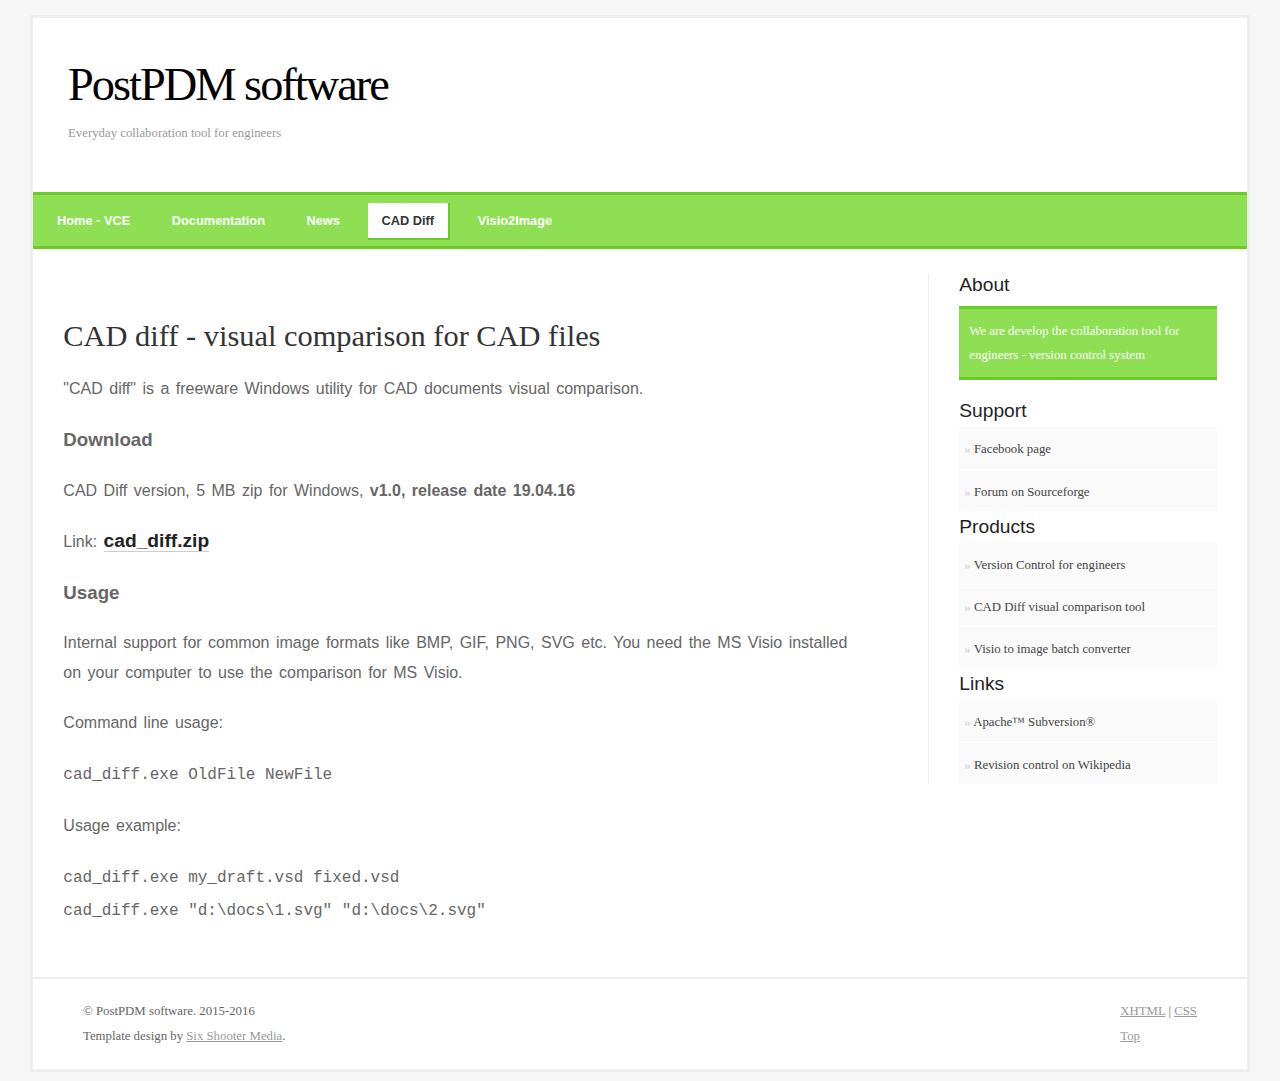
==== cad_diff.html @ 29024544 "CAD Diff 1.0" ====
<!DOCTYPE html PUBLIC "-//W3C//DTD XHTML 1.1//EN" "http://www.w3.org/TR/xhtml11/DTD/xhtml11.dtd">
<html xmlns="http://www.w3.org/1999/xhtml" xml:lang="en">
<head>
<title>CAD diff - visual comparison for CAD files | PostPDM software</title>
<meta http-equiv="content-type" content="text/html; charset=utf-8" />
<link rel="stylesheet" href="css/1.css" type="text/css" media="screen,projection" />
<link rel="stylesheet" href="css/img.css" type="text/css" media="screen,projection" />
</head>
<body>
<div id="header">
  <h1><a href="http://soft.postpdm.com/">PostPDM software</a></h1>
  <h3>Everyday collaboration tool for engineers</h3>
  <ul id="nav">
  
      <li><a href="index.html">Home - VCE</a></li>    <li><a href="docs.html">Documentation</a></li>    <li><a href="news.html">News</a></li>    <li><a href="cad_diff.html" class="active">CAD Diff</a></li>    <li><a href="visio2image.html">Visio2Image</a></li>    

  </ul>
</div>
<div id="container">
  <div id="content">

<h2><a href="#">CAD diff - visual comparison for CAD files</a></h2>   <p>&quot;CAD diff&quot; is a freeware Windows utility for CAD documents visual comparison.</p><h3>Download</h3><p>CAD Diff version, 5 MB zip for Windows, <strong>v1.0, release date 19.04.16</strong></p><p>Link: <big><strong><a href="https://bitbucket.org/yncoder/naiveshark/downloads/cad_diff.zip">cad_diff.zip</a></strong></big></p><h3>Usage</h3><p>Internal support for common image formats like BMP, GIF, PNG, SVG etc. You need the MS Visio installed on your computer to use the comparison for MS Visio.</p><p>Command line usage:</p><code>cad_diff.exe OldFile NewFile</code><p>Usage example:</p><code>cad_diff.exe my_draft.vsd fixed.vsd</code><br><code>cad_diff.exe "d:\docs\1.svg" "d:\docs\2.svg"</code>

  </div>
  <div id="sidebar">
    <h3>About</h3>
    <p class="about"> We are develop the collaboration tool for engineers - version control system </p>
    <h3>Support</h3>
    <ul>
      <li><a href="https://www.facebook.com/PostPDM"><span>&raquo;</span> Facebook page</a></li>
      <li><a href="https://sourceforge.net/p/postpdm/forum/general/"><span>&raquo;</span> Forum on Sourceforge</a></li>
    </ul>
    <h3>Products</h3>
    <ul>
      <li><a href="index.html"><span>&raquo;</span> Version Control for engineers</a></li>
      <li><a href="cad_diff.html"><span>&raquo;</span> CAD Diff visual comparison tool</a></li>      
      <li><a href="visio2image.html"><span>&raquo;</span> Visio to image batch converter</a></li>
    </ul>
    <h3>Links</h3>
    <ul>
      <li><a href="http://subversion.apache.org/"><span>&raquo;</span> Apache&trade; Subversion&reg;</a></li>      
      <li><a href="https://en.wikipedia.org/wiki/Revision_control"><span>&raquo;</span> Revision control on Wikipedia</a></li>
    </ul>
  

  
  </div>
</div>

<div id="footer">

  <p class="validate"><a href="http://validator.w3.org/check?uri=http://soft.postpdm.com/">XHTML</a> | <a href="http://jigsaw.w3.org/css-validator/">CSS</a><br />
    <a href="#content">Top</a></p>
    <p>© PostPDM software. 2015-2016</p>
  <p>Template design by <a href="http://www.sixshootermedia.com">Six Shooter Media</a>.<br />
</div>

<script>
  (function(i,s,o,g,r,a,m){i['GoogleAnalyticsObject']=r;i[r]=i[r]||function(){
  (i[r].q=i[r].q||[]).push(arguments)},i[r].l=1*new Date();a=s.createElement(o),
  m=s.getElementsByTagName(o)[0];a.async=1;a.src=g;m.parentNode.insertBefore(a,m)
  })(window,document,'script','//www.google-analytics.com/analytics.js','ga');

  ga('create', 'UA-66028678-1', 'auto');
  ga('send', 'pageview');

</script>
</body>
</html>
---- css/1.css ----
/* CSS Document */

body {
	background:#fff;
	font: 16px/1.95em "Lucida Grande","Lucida Sans Unicode",geneva,verdana,sans-serif;
	margin:0;
	color:#666;
	padding-top:20px;
	border:3px solid #eee;
}

html {
	border:15px solid #f6f6f6;
	border-left:30px solid #f6f6f6;
	border-right:30px solid #f6f6f6;
}

* {
	margin:0;
	padding:0;
	outline:none;
}

#footer {
	padding:20px 50px;
	margin-top:50px;
	clear:both;
	border-top:2px solid #eee;
	font:80% Verdana;
	line-height:25px;
}

#footer a {
	color:#999;
}

#footer .validate {
	float:right;
}

table {
	width:100%;
	padding:10px;
	border:1px solid #eee;
}

th {
	color:#6CCC26;
	border-bottom:1px solid #eee;
	padding:5px;
}

td {
	padding:5px;
	text-align:center;
	background:#fafafa;
}

#container {
	width:95%;
	margin:0 auto;
}

#content ul {
	margin:15px 0 15px 25px;
}

#content ul li {
	border-bottom:1px solid #eee;
	padding:10px;
	color:#444;
}

#content img {
	background:#fff;
	padding:1px;
	border:3px solid #eee;
	margin:10px;
}



#sidebar ul {
	list-style:none;
}

#sidebar ul a {
	color:#444;
	font:80% Verdana;
	text-decoration:none;
}

#sidebar ul a span {
	color:#ccc;
}

#sidebar ul a:hover span {
	color:#333;
}

#sidebar p {
	font:80% Verdana;
	line-height:24px;
	margin:10px 0 20px 0;
}

#sidebar ul li {
	background:#fafafa;
	margin:1px 0 0 0;
	padding:5px;
}

#sidebar h3 {
	font:120% Arial;
	margin:5px 0;
	color:#222;
}

#content {
	width:70%;
	float:left;
	margin-bottom:50px;
}

#sidebar {
	margin-left:75%;
	border-left:1px solid #eee;
	padding-left:30px;
}

.articleinfo {
	font:80% Verdana;
	border-top:1px solid #eee;
	color:#999;
	padding:20px 0;
}

.articleinfo a {
	color:#6CCC26;
}

.articleinfo a:hover {
	text-decoration:none;
}

#content h3 {
	margin:20px 0;
}

blockquote {
	background:#f6f6f6;
	padding:0 10px;
	border:1px solid #eee;
	font:100% Georgia;
}

#content p {
	line-height:30px;
	margin:20px 0;
	word-spacing:2px;
}

#content p a {
	color:#222;
	text-decoration:none;
	border-bottom:1px solid #ccc;
}

#content p a:hover {
	border-bottom:1px solid #aaa;
}

#content h2 {
	font:190% Times;
	margin-top:45px;
}

#content h2 a {
	color:#333;
	text-decoration:none;
}

#header {
	width:100%;
	margin:0 auto;
	padding:20px 0;
}

#header .right {
	float:right;
}

#header h1 {
	font:290% Times New Roman;
	letter-spacing:-2px;
	margin-bottom:5px;
	margin-left:35px;
}

#header h1 a {
	color:#000;
	text-decoration:none;
}

#header h1 a span {
	color:#ccc;
}

#header h1 a:hover span {
	color:#A3E800;
}

#header h3 {
	font:80% Verdana;
	color:#999;
	display:inline;
	margin-left:35px;
}

ul#nav {
	background:#8EDF53;
	padding:10px;
	font-size:80%;
	border-top:3px solid #6CCC26;
	border-bottom:3px solid #6CCC26;
	font-weight:bold;
	margin:45px 0 0 0;
}

ul#nav li {
	display:inline;
	list-style:none;
	margin-right:10px;
}

ul#nav li a {
	padding:10px 14px;
	color:#fff;
	text-decoration:none;
}

ul#nav li a:hover {
	background:#7EDB39;
	color:#fff;
}

ul#nav li a.active {
	background:#fff;
	color:#333;
	border-right:2px solid #6CCC26;
	border-bottom:2px solid #6CCC26;
}

p.about {
	border-top:3px solid #6CCC26;
	border-bottom:3px solid #6CCC26;
	color:#fff;
	background:#8EDF53;
	padding:10px;
}

p.about a {
	color:#fff;
}
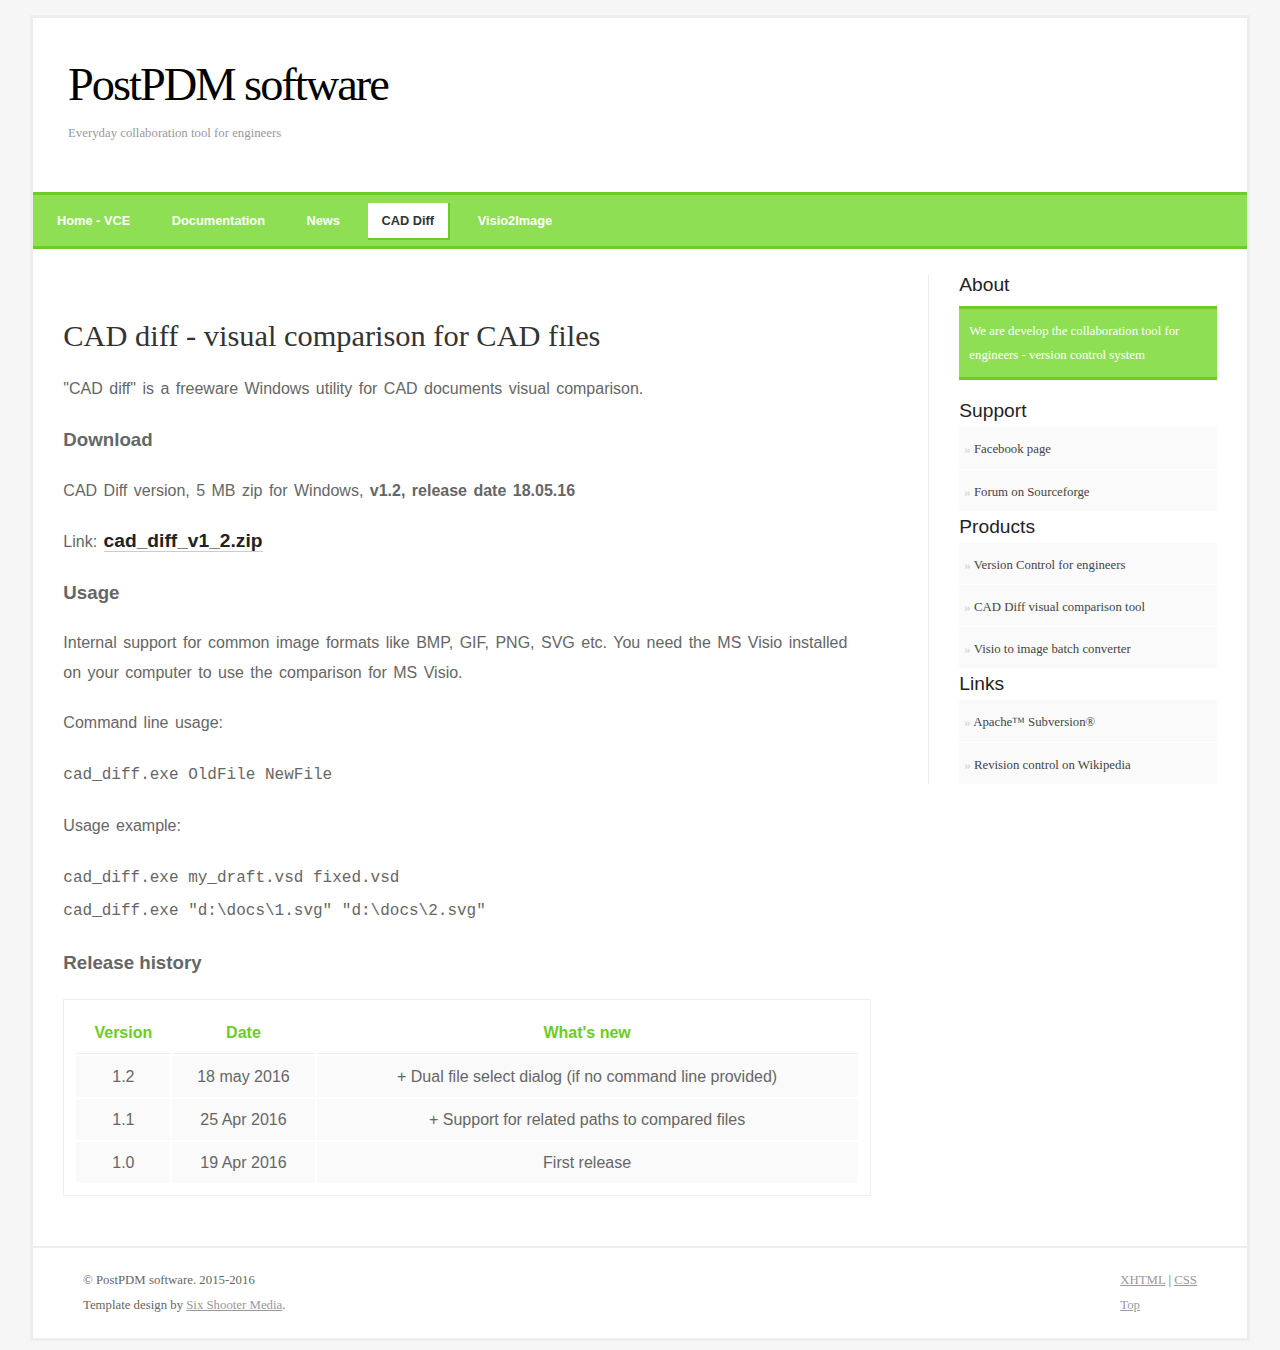
==== commit 72ae5385: "CAD Diff v1.2" ====
--- a/cad_diff.html
+++ b/cad_diff.html
@@ -19,7 +19,7 @@
 <div id="container">
   <div id="content">
 
-<h2><a href="#">CAD diff - visual comparison for CAD files</a></h2>   <p>&quot;CAD diff&quot; is a freeware Windows utility for CAD documents visual comparison.</p><h3>Download</h3><p>CAD Diff version, 5 MB zip for Windows, <strong>v1.0, release date 19.04.16</strong></p><p>Link: <big><strong><a href="https://bitbucket.org/yncoder/naiveshark/downloads/cad_diff.zip">cad_diff.zip</a></strong></big></p><h3>Usage</h3><p>Internal support for common image formats like BMP, GIF, PNG, SVG etc. You need the MS Visio installed on your computer to use the comparison for MS Visio.</p><p>Command line usage:</p><code>cad_diff.exe OldFile NewFile</code><p>Usage example:</p><code>cad_diff.exe my_draft.vsd fixed.vsd</code><br><code>cad_diff.exe "d:\docs\1.svg" "d:\docs\2.svg"</code>
+<h2><a href="#">CAD diff - visual comparison for CAD files</a></h2>   <p>&quot;CAD diff&quot; is a freeware Windows utility for CAD documents visual comparison.</p><h3>Download</h3><p>CAD Diff version, 5 MB zip for Windows, <strong>v1.2, release date 18.05.16</strong></p><p>Link: <big><strong><a href="https://bitbucket.org/yncoder/naiveshark/downloads/cad_diff_v1_2.zip">cad_diff_v1_2.zip</a></strong></big></p><h3>Usage</h3><p>Internal support for common image formats like BMP, GIF, PNG, SVG etc. You need the MS Visio installed on your computer to use the comparison for MS Visio.</p><p>Command line usage:</p><code>cad_diff.exe OldFile NewFile</code><p>Usage example:</p><code>cad_diff.exe my_draft.vsd fixed.vsd</code><br><code>cad_diff.exe "d:\docs\1.svg" "d:\docs\2.svg"</code><h3>Release history</h3><table><tbody><tr><th>Version</th><th>Date</th><th>What's new</th></tr><tr><td>1.2</td><td>18 may 2016</td><td>+ Dual file select dialog (if no command line provided)</td></tr><tr><td>1.1</td><td>25 Apr 2016</td><td>+ Support for related paths to compared files</td></tr><tr><td>1.0</td><td>19 Apr 2016</td><td>First release</td></tr></tbody></table>
 
   </div>
   <div id="sidebar">
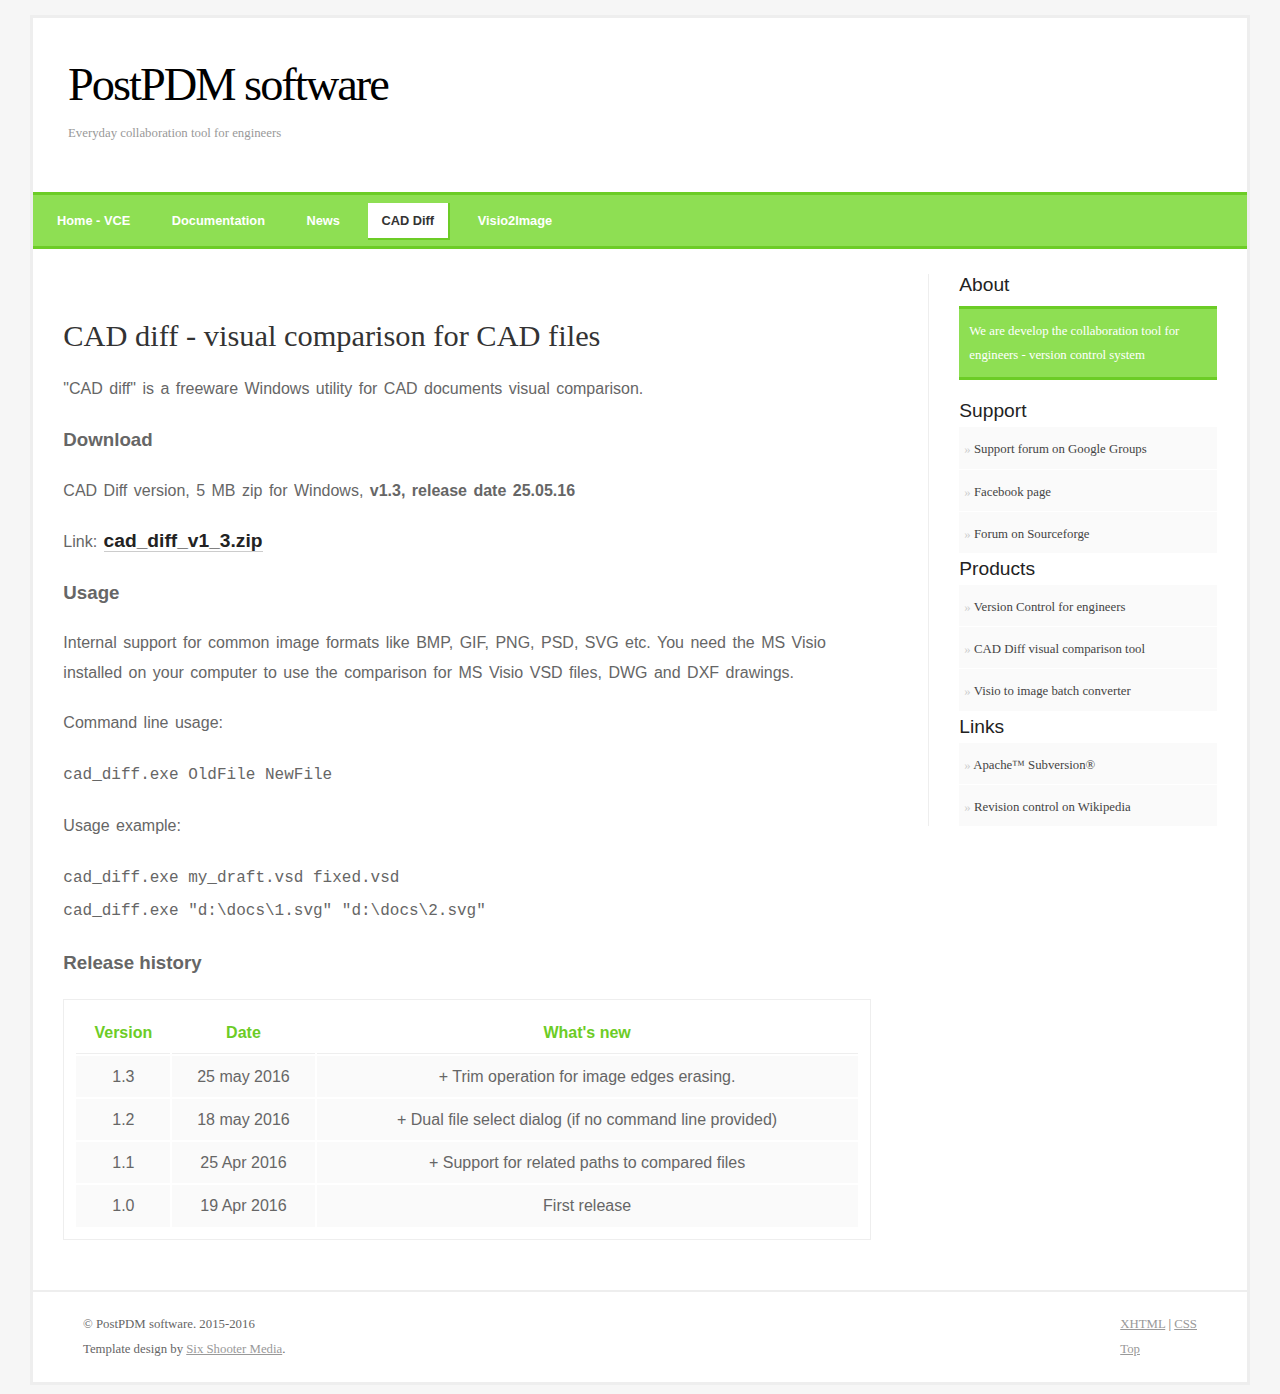
==== commit d4fd44d7: "CAD Diff v1.3" ====
--- a/cad_diff.html
+++ b/cad_diff.html
@@ -19,7 +19,7 @@
 <div id="container">
   <div id="content">
 
-<h2><a href="#">CAD diff - visual comparison for CAD files</a></h2>   <p>&quot;CAD diff&quot; is a freeware Windows utility for CAD documents visual comparison.</p><h3>Download</h3><p>CAD Diff version, 5 MB zip for Windows, <strong>v1.2, release date 18.05.16</strong></p><p>Link: <big><strong><a href="https://bitbucket.org/yncoder/naiveshark/downloads/cad_diff_v1_2.zip">cad_diff_v1_2.zip</a></strong></big></p><h3>Usage</h3><p>Internal support for common image formats like BMP, GIF, PNG, SVG etc. You need the MS Visio installed on your computer to use the comparison for MS Visio.</p><p>Command line usage:</p><code>cad_diff.exe OldFile NewFile</code><p>Usage example:</p><code>cad_diff.exe my_draft.vsd fixed.vsd</code><br><code>cad_diff.exe "d:\docs\1.svg" "d:\docs\2.svg"</code><h3>Release history</h3><table><tbody><tr><th>Version</th><th>Date</th><th>What's new</th></tr><tr><td>1.2</td><td>18 may 2016</td><td>+ Dual file select dialog (if no command line provided)</td></tr><tr><td>1.1</td><td>25 Apr 2016</td><td>+ Support for related paths to compared files</td></tr><tr><td>1.0</td><td>19 Apr 2016</td><td>First release</td></tr></tbody></table>
+<h2><a href="#">CAD diff - visual comparison for CAD files</a></h2>   <p>&quot;CAD diff&quot; is a freeware Windows utility for CAD documents visual comparison.</p><h3>Download</h3><p>CAD Diff version, 5 MB zip for Windows, <strong>v1.3, release date 25.05.16</strong></p><p>Link: <big><strong><a href="https://bitbucket.org/yncoder/naiveshark/downloads/cad_diff_v1_3.zip">cad_diff_v1_3.zip</a></strong></big></p><h3>Usage</h3><p>Internal support for common image formats like BMP, GIF, PNG, PSD, SVG etc. You need the MS Visio installed on your computer to use the comparison for MS Visio VSD files, DWG and DXF drawings.</p><p>Command line usage:</p><code>cad_diff.exe OldFile NewFile</code><p>Usage example:</p><code>cad_diff.exe my_draft.vsd fixed.vsd</code><br><code>cad_diff.exe "d:\docs\1.svg" "d:\docs\2.svg"</code><h3>Release history</h3><table><tbody><tr><th>Version</th><th>Date</th><th>What's new</th></tr><tr><td>1.3</td><td>25 may 2016</td><td>+ Trim operation for image edges erasing.</td></tr><tr><td>1.2</td><td>18 may 2016</td><td>+ Dual file select dialog (if no command line provided)</td></tr><tr><td>1.1</td><td>25 Apr 2016</td><td>+ Support for related paths to compared files</td></tr><tr><td>1.0</td><td>19 Apr 2016</td><td>First release</td></tr></tbody></table>
 
   </div>
   <div id="sidebar">
@@ -27,6 +27,7 @@
     <p class="about"> We are develop the collaboration tool for engineers - version control system </p>
     <h3>Support</h3>
     <ul>
+      <li><a href="https://groups.google.com/forum/#!forum/postpdm"><span>&raquo;</span> Support forum on Google Groups</a></li>      
       <li><a href="https://www.facebook.com/PostPDM"><span>&raquo;</span> Facebook page</a></li>
       <li><a href="https://sourceforge.net/p/postpdm/forum/general/"><span>&raquo;</span> Forum on Sourceforge</a></li>
     </ul>
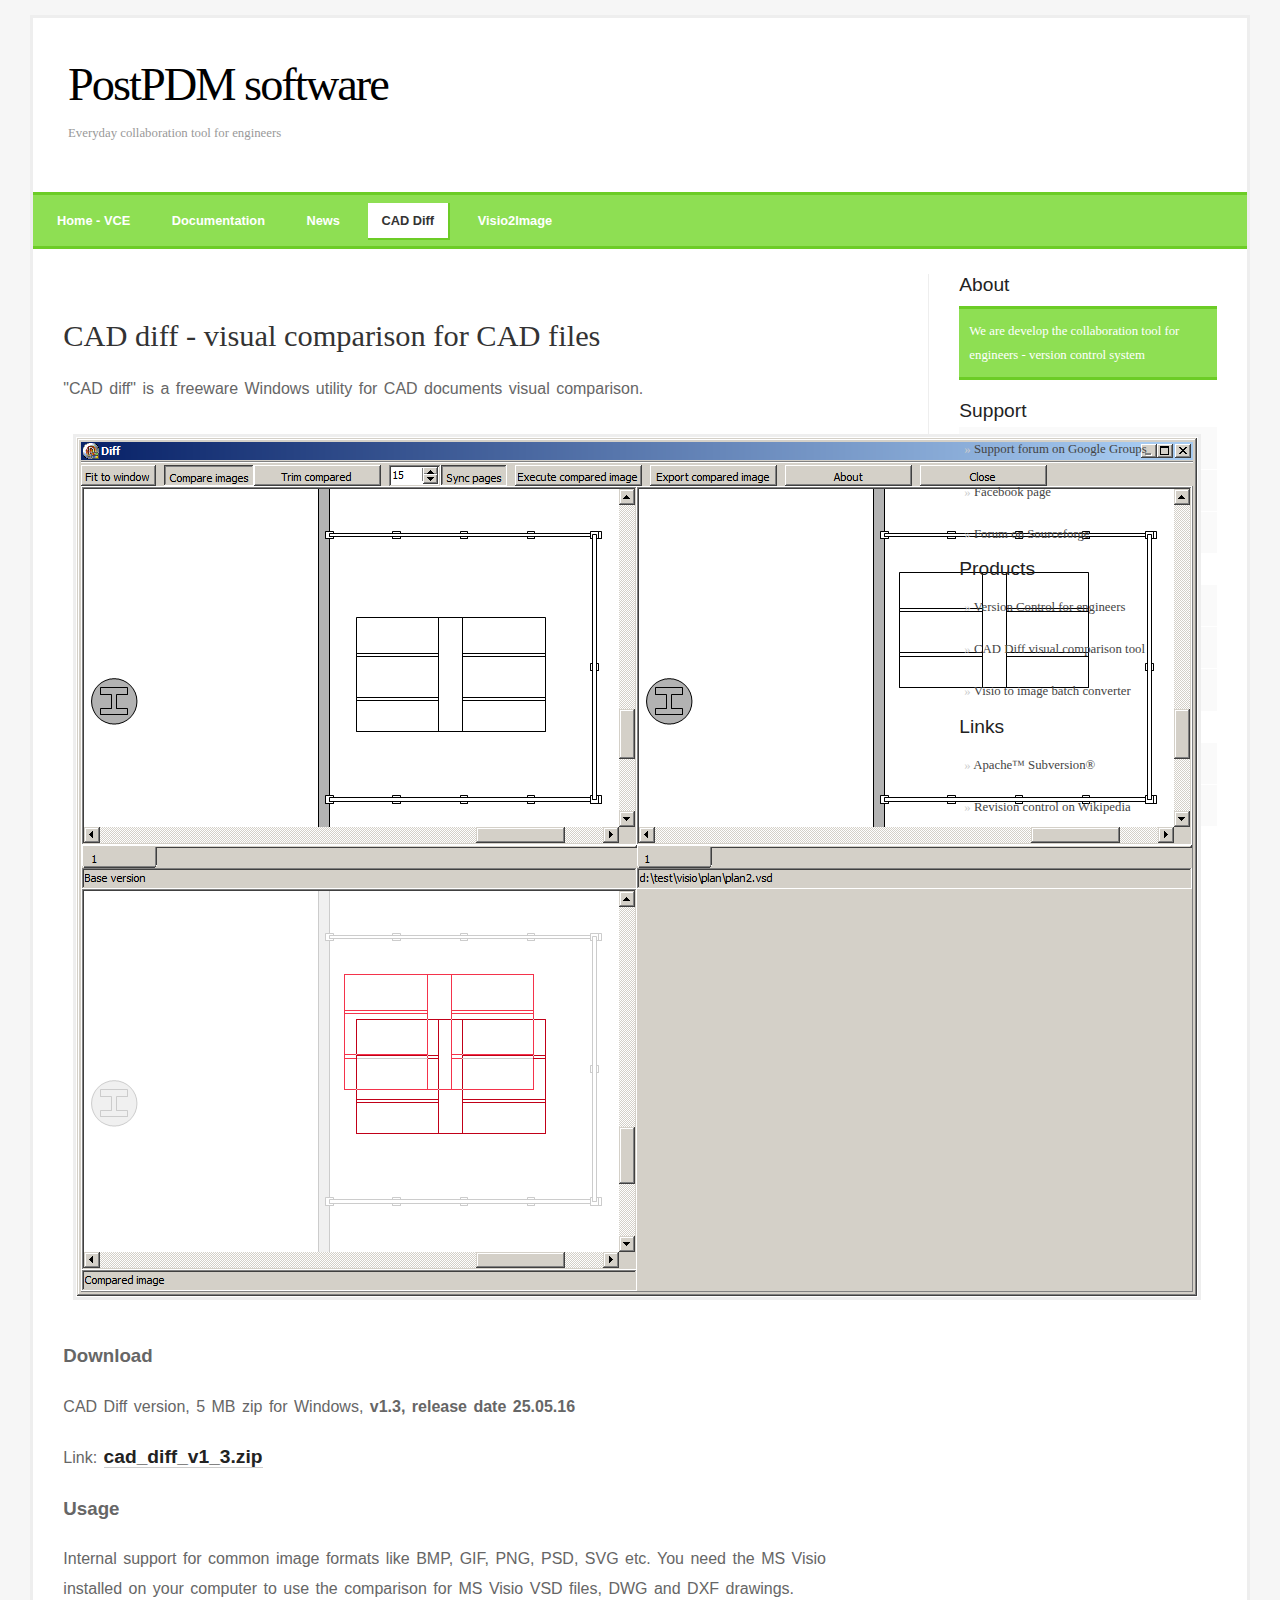
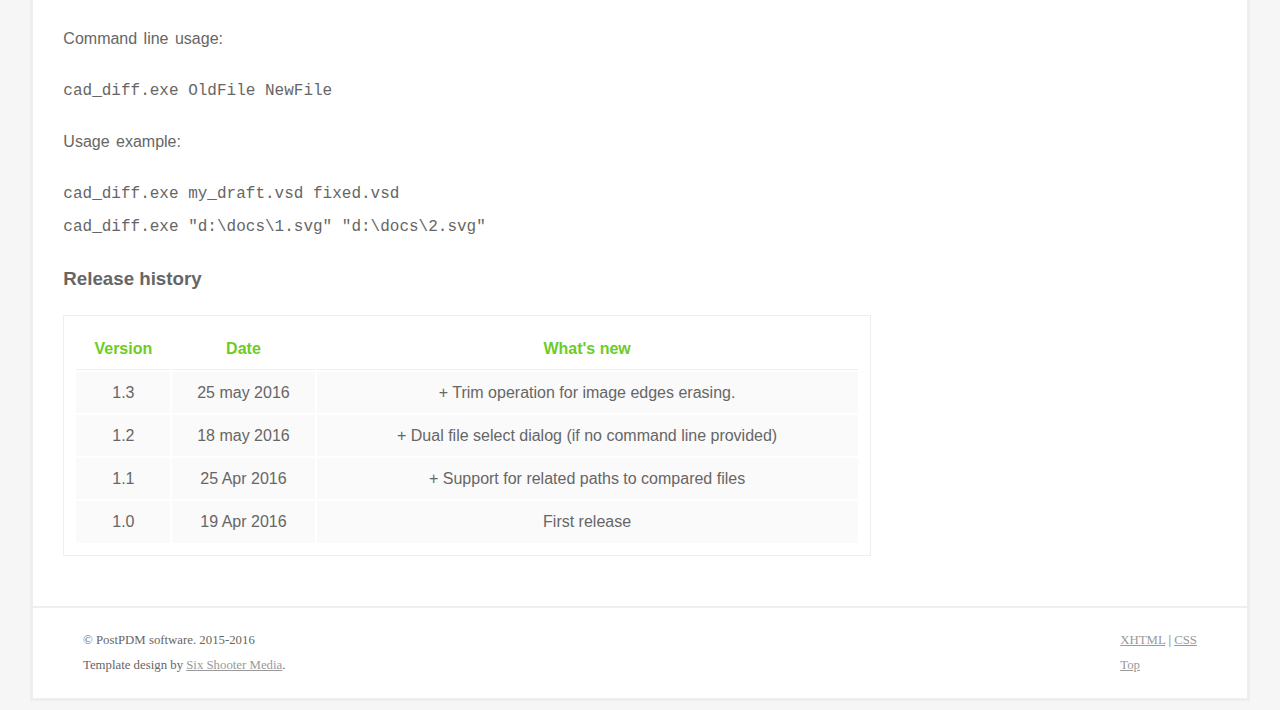
==== commit 10ce7728: "CAD Diff screen" ====
--- a/cad_diff.html
+++ b/cad_diff.html
@@ -19,7 +19,7 @@
 <div id="container">
   <div id="content">
 
-<h2><a href="#">CAD diff - visual comparison for CAD files</a></h2>   <p>&quot;CAD diff&quot; is a freeware Windows utility for CAD documents visual comparison.</p><h3>Download</h3><p>CAD Diff version, 5 MB zip for Windows, <strong>v1.3, release date 25.05.16</strong></p><p>Link: <big><strong><a href="https://bitbucket.org/yncoder/naiveshark/downloads/cad_diff_v1_3.zip">cad_diff_v1_3.zip</a></strong></big></p><h3>Usage</h3><p>Internal support for common image formats like BMP, GIF, PNG, PSD, SVG etc. You need the MS Visio installed on your computer to use the comparison for MS Visio VSD files, DWG and DXF drawings.</p><p>Command line usage:</p><code>cad_diff.exe OldFile NewFile</code><p>Usage example:</p><code>cad_diff.exe my_draft.vsd fixed.vsd</code><br><code>cad_diff.exe "d:\docs\1.svg" "d:\docs\2.svg"</code><h3>Release history</h3><table><tbody><tr><th>Version</th><th>Date</th><th>What's new</th></tr><tr><td>1.3</td><td>25 may 2016</td><td>+ Trim operation for image edges erasing.</td></tr><tr><td>1.2</td><td>18 may 2016</td><td>+ Dual file select dialog (if no command line provided)</td></tr><tr><td>1.1</td><td>25 Apr 2016</td><td>+ Support for related paths to compared files</td></tr><tr><td>1.0</td><td>19 Apr 2016</td><td>First release</td></tr></tbody></table>
+<h2><a href="#">CAD diff - visual comparison for CAD files</a></h2>   <p>&quot;CAD diff&quot; is a freeware Windows utility for CAD documents visual comparison.</p><p><img src="img/cad_diff/2016-06-01 11_54_56-Diff.png" alt="" /></p><h3>Download</h3><p>CAD Diff version, 5 MB zip for Windows, <strong>v1.3, release date 25.05.16</strong></p><p>Link: <big><strong><a href="https://bitbucket.org/yncoder/naiveshark/downloads/cad_diff_v1_3.zip">cad_diff_v1_3.zip</a></strong></big></p><h3>Usage</h3><p>Internal support for common image formats like BMP, GIF, PNG, PSD, SVG etc. You need the MS Visio installed on your computer to use the comparison for MS Visio VSD files, DWG and DXF drawings.</p><p>Command line usage:</p><code>cad_diff.exe OldFile NewFile</code><p>Usage example:</p><code>cad_diff.exe my_draft.vsd fixed.vsd</code><br><code>cad_diff.exe "d:\docs\1.svg" "d:\docs\2.svg"</code><h3>Release history</h3><table><tbody><tr><th>Version</th><th>Date</th><th>What's new</th></tr><tr><td>1.3</td><td>25 may 2016</td><td>+ Trim operation for image edges erasing.</td></tr><tr><td>1.2</td><td>18 may 2016</td><td>+ Dual file select dialog (if no command line provided)</td></tr><tr><td>1.1</td><td>25 Apr 2016</td><td>+ Support for related paths to compared files</td></tr><tr><td>1.0</td><td>19 Apr 2016</td><td>First release</td></tr></tbody></table>
 
   </div>
   <div id="sidebar">
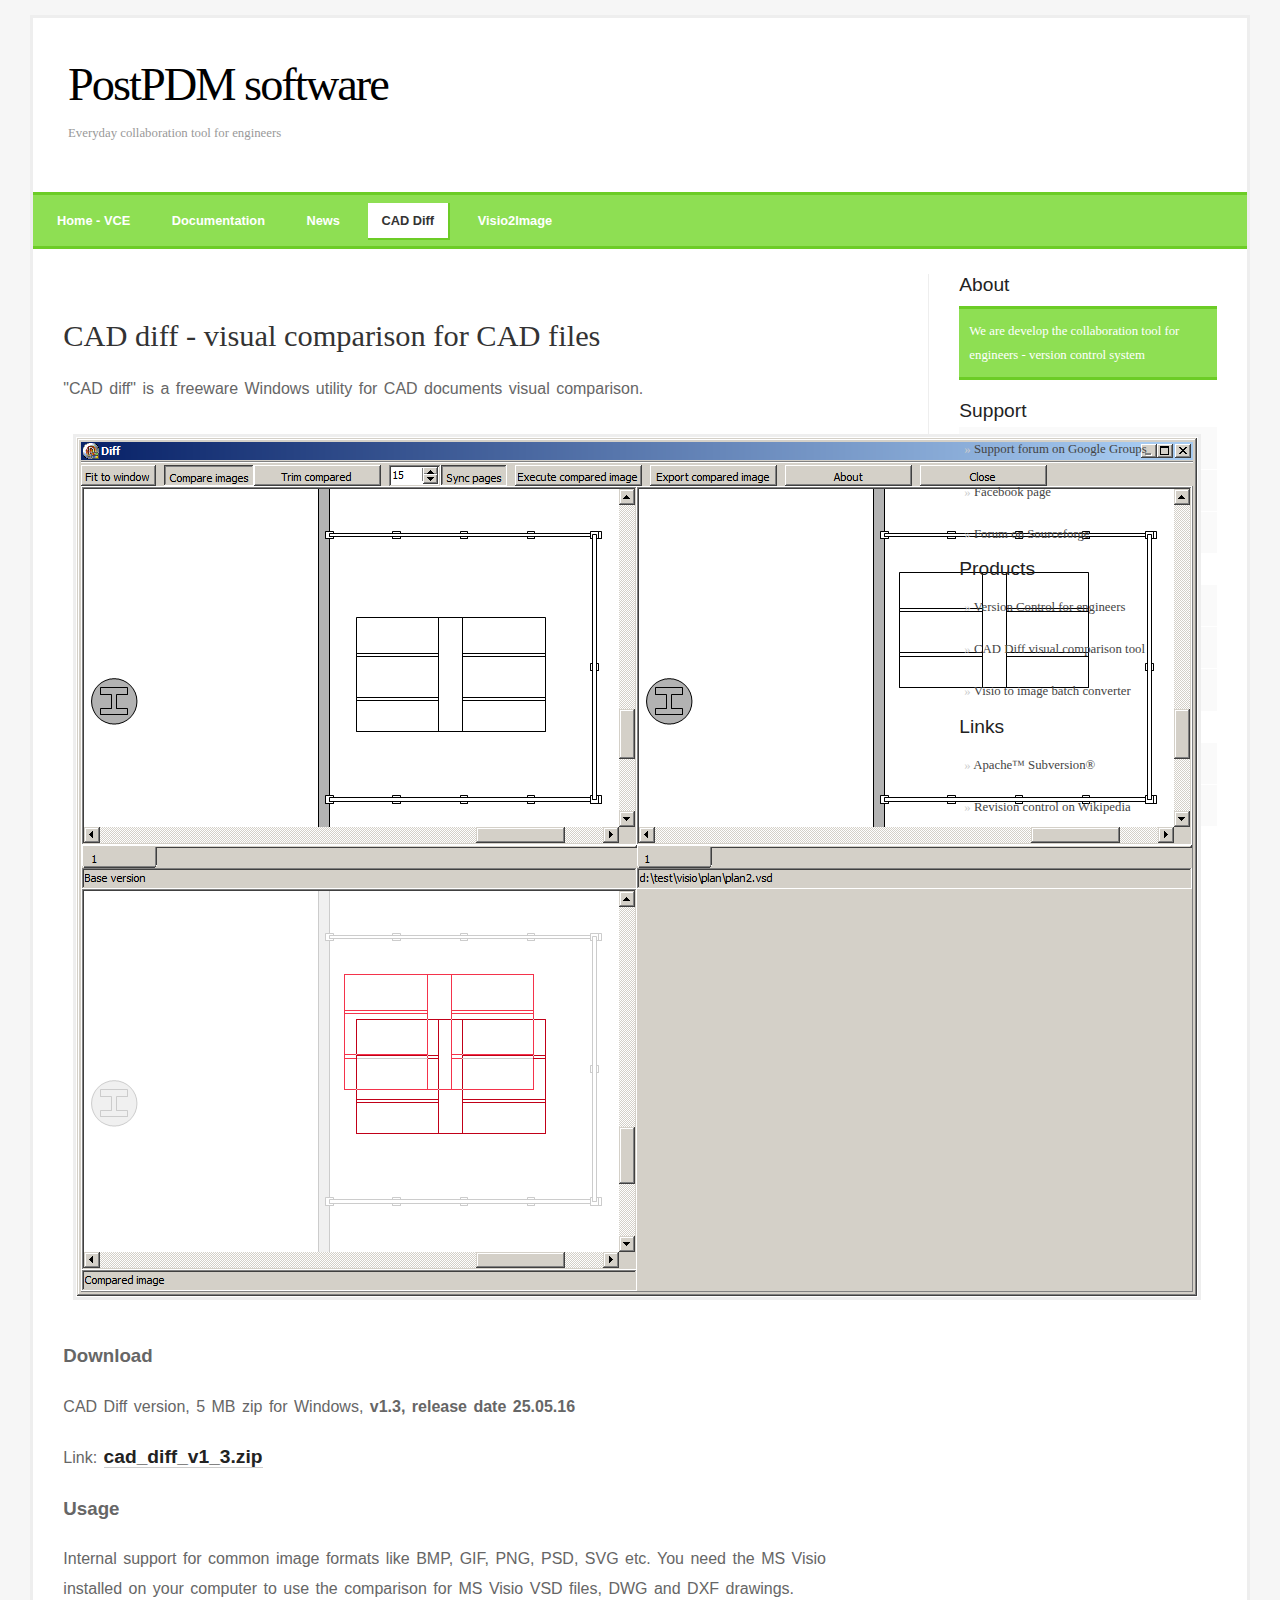
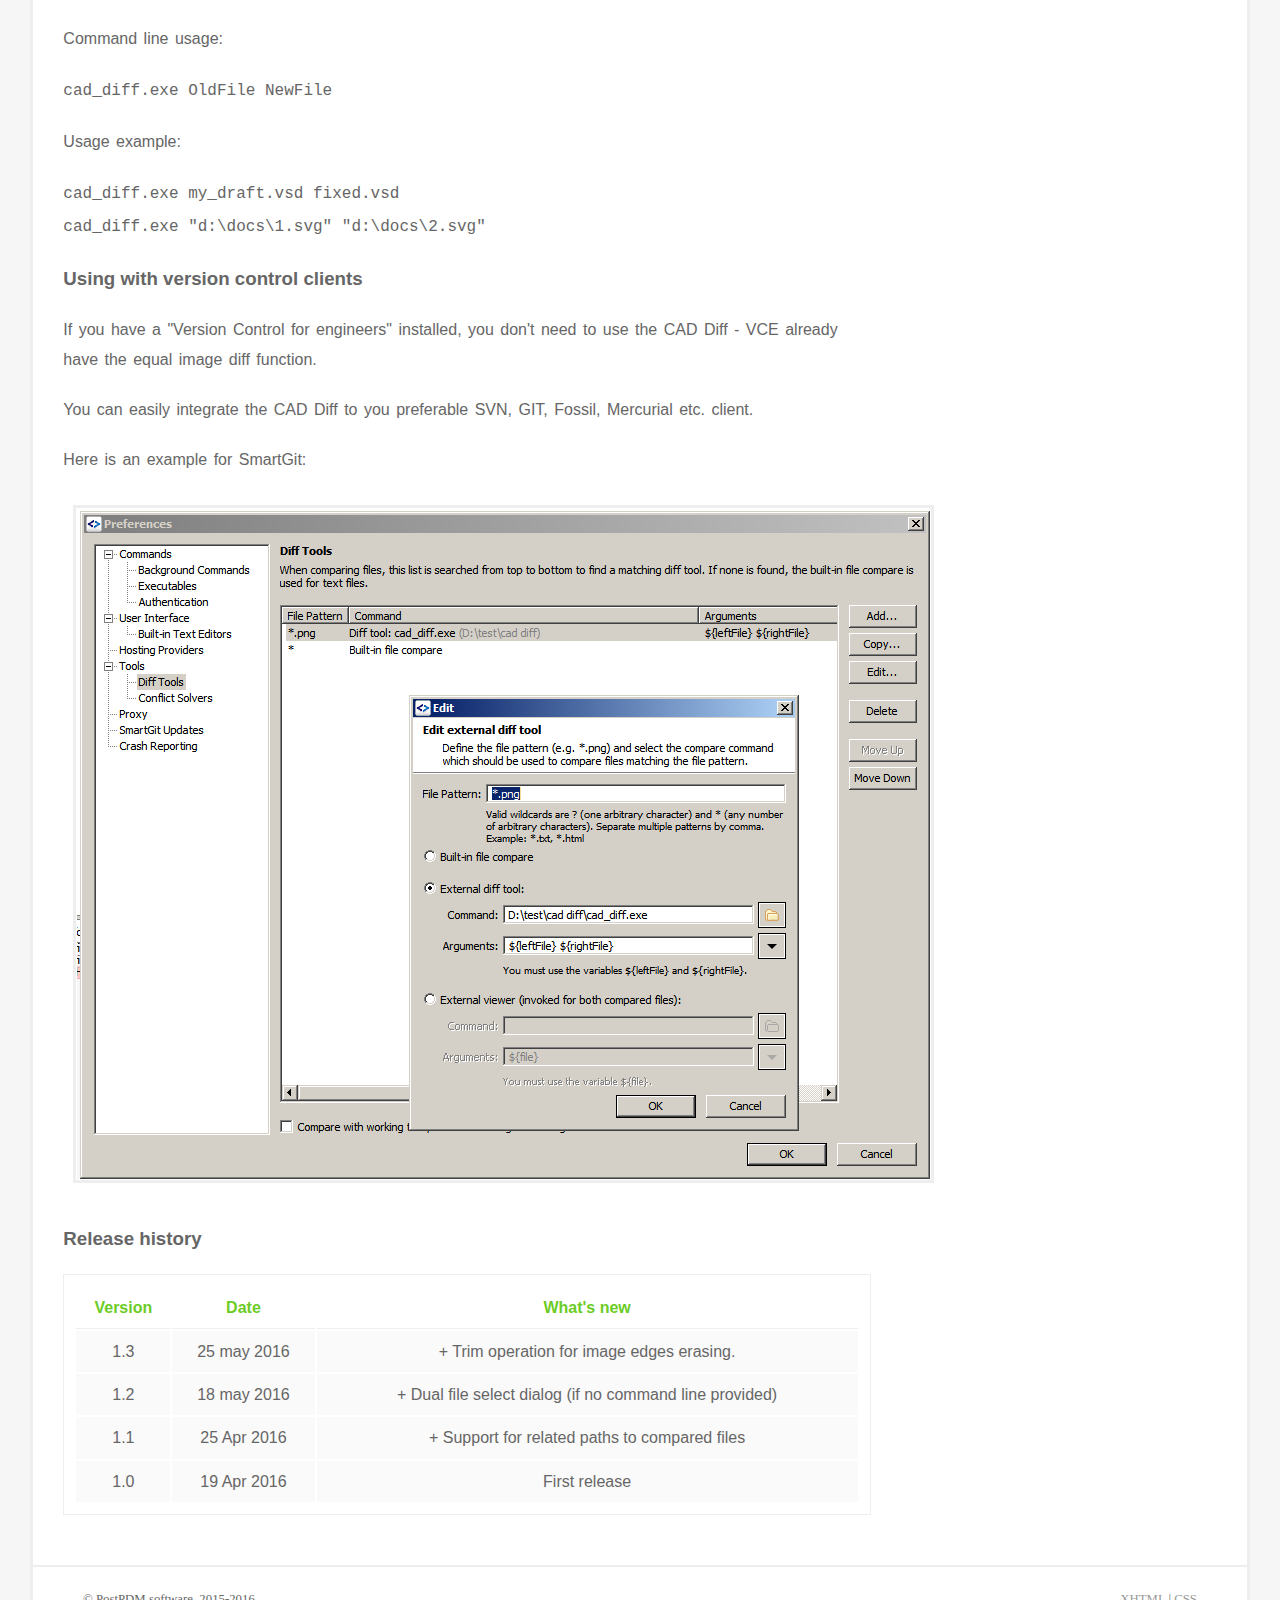
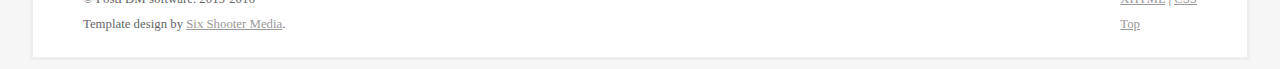
==== commit 19b94683: "CAD Diff for SmartGit" ====
--- a/cad_diff.html
+++ b/cad_diff.html
@@ -19,7 +19,7 @@
 <div id="container">
   <div id="content">
 
-<h2><a href="#">CAD diff - visual comparison for CAD files</a></h2>   <p>&quot;CAD diff&quot; is a freeware Windows utility for CAD documents visual comparison.</p><p><img src="img/cad_diff/2016-06-01 11_54_56-Diff.png" alt="" /></p><h3>Download</h3><p>CAD Diff version, 5 MB zip for Windows, <strong>v1.3, release date 25.05.16</strong></p><p>Link: <big><strong><a href="https://bitbucket.org/yncoder/naiveshark/downloads/cad_diff_v1_3.zip">cad_diff_v1_3.zip</a></strong></big></p><h3>Usage</h3><p>Internal support for common image formats like BMP, GIF, PNG, PSD, SVG etc. You need the MS Visio installed on your computer to use the comparison for MS Visio VSD files, DWG and DXF drawings.</p><p>Command line usage:</p><code>cad_diff.exe OldFile NewFile</code><p>Usage example:</p><code>cad_diff.exe my_draft.vsd fixed.vsd</code><br><code>cad_diff.exe "d:\docs\1.svg" "d:\docs\2.svg"</code><h3>Release history</h3><table><tbody><tr><th>Version</th><th>Date</th><th>What's new</th></tr><tr><td>1.3</td><td>25 may 2016</td><td>+ Trim operation for image edges erasing.</td></tr><tr><td>1.2</td><td>18 may 2016</td><td>+ Dual file select dialog (if no command line provided)</td></tr><tr><td>1.1</td><td>25 Apr 2016</td><td>+ Support for related paths to compared files</td></tr><tr><td>1.0</td><td>19 Apr 2016</td><td>First release</td></tr></tbody></table>
+<h2><a href="#">CAD diff - visual comparison for CAD files</a></h2>   <p>&quot;CAD diff&quot; is a freeware Windows utility for CAD documents visual comparison.</p><p><img src="img/cad_diff/2016-06-01 11_54_56-Diff.png" alt="" /></p><h3>Download</h3><p>CAD Diff version, 5 MB zip for Windows, <strong>v1.3, release date 25.05.16</strong></p><p>Link: <big><strong><a href="https://bitbucket.org/yncoder/naiveshark/downloads/cad_diff_v1_3.zip">cad_diff_v1_3.zip</a></strong></big></p><h3>Usage</h3><p>Internal support for common image formats like BMP, GIF, PNG, PSD, SVG etc. You need the MS Visio installed on your computer to use the comparison for MS Visio VSD files, DWG and DXF drawings.</p><p>Command line usage:</p><code>cad_diff.exe OldFile NewFile</code><p>Usage example:</p><code>cad_diff.exe my_draft.vsd fixed.vsd</code><br><code>cad_diff.exe "d:\docs\1.svg" "d:\docs\2.svg"</code><h3>Using with version control clients</h3><p>If you have a &quot;Version Control for engineers&quot; installed, you don't need to use the CAD Diff - VCE already have the equal image diff function.</p><p>You can easily integrate the CAD Diff to you preferable SVN, GIT, Fossil, Mercurial etc. client.</p><p>Here is an example for SmartGit:</p><p><img src="img/cad_diff/2016-06-01 14_27_21-SmartGit 7.1.1.png" alt="" /></p><h3>Release history</h3><table><tbody><tr><th>Version</th><th>Date</th><th>What's new</th></tr><tr><td>1.3</td><td>25 may 2016</td><td>+ Trim operation for image edges erasing.</td></tr><tr><td>1.2</td><td>18 may 2016</td><td>+ Dual file select dialog (if no command line provided)</td></tr><tr><td>1.1</td><td>25 Apr 2016</td><td>+ Support for related paths to compared files</td></tr><tr><td>1.0</td><td>19 Apr 2016</td><td>First release</td></tr></tbody></table>
 
   </div>
   <div id="sidebar">
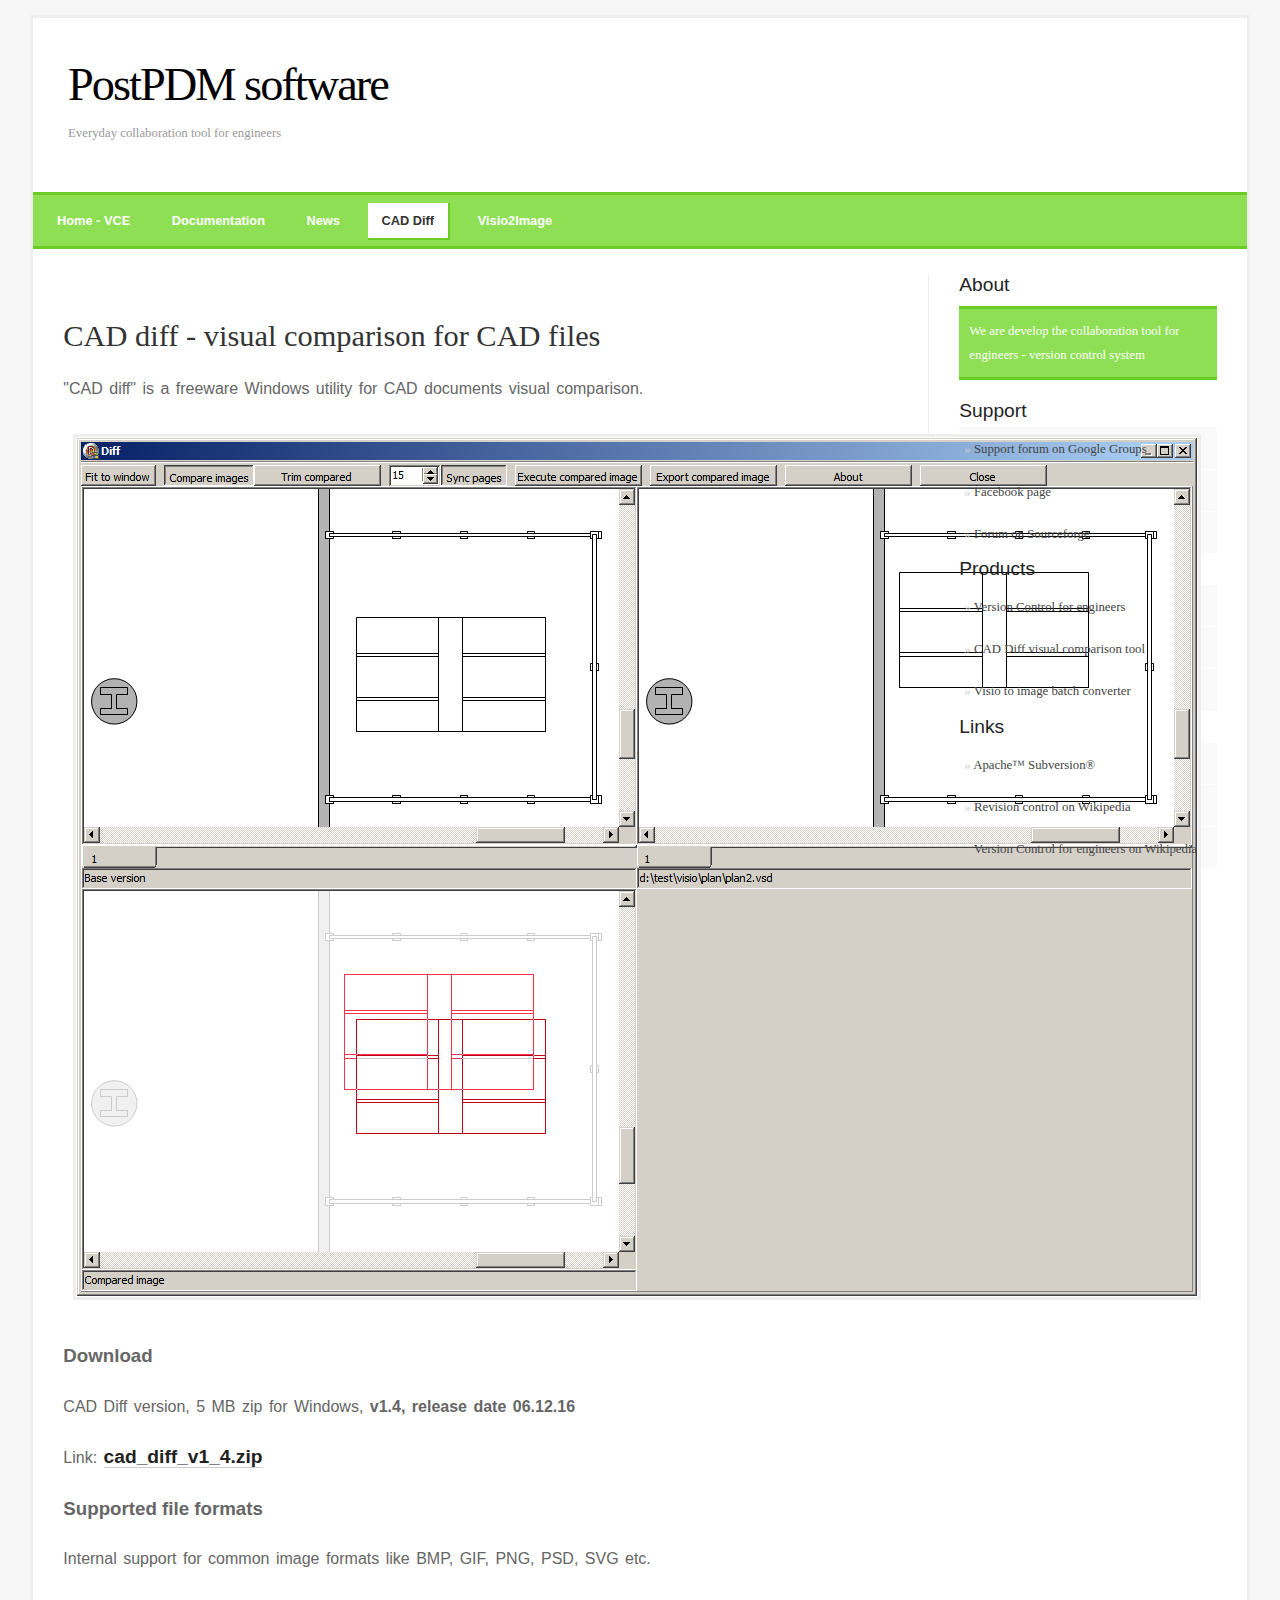
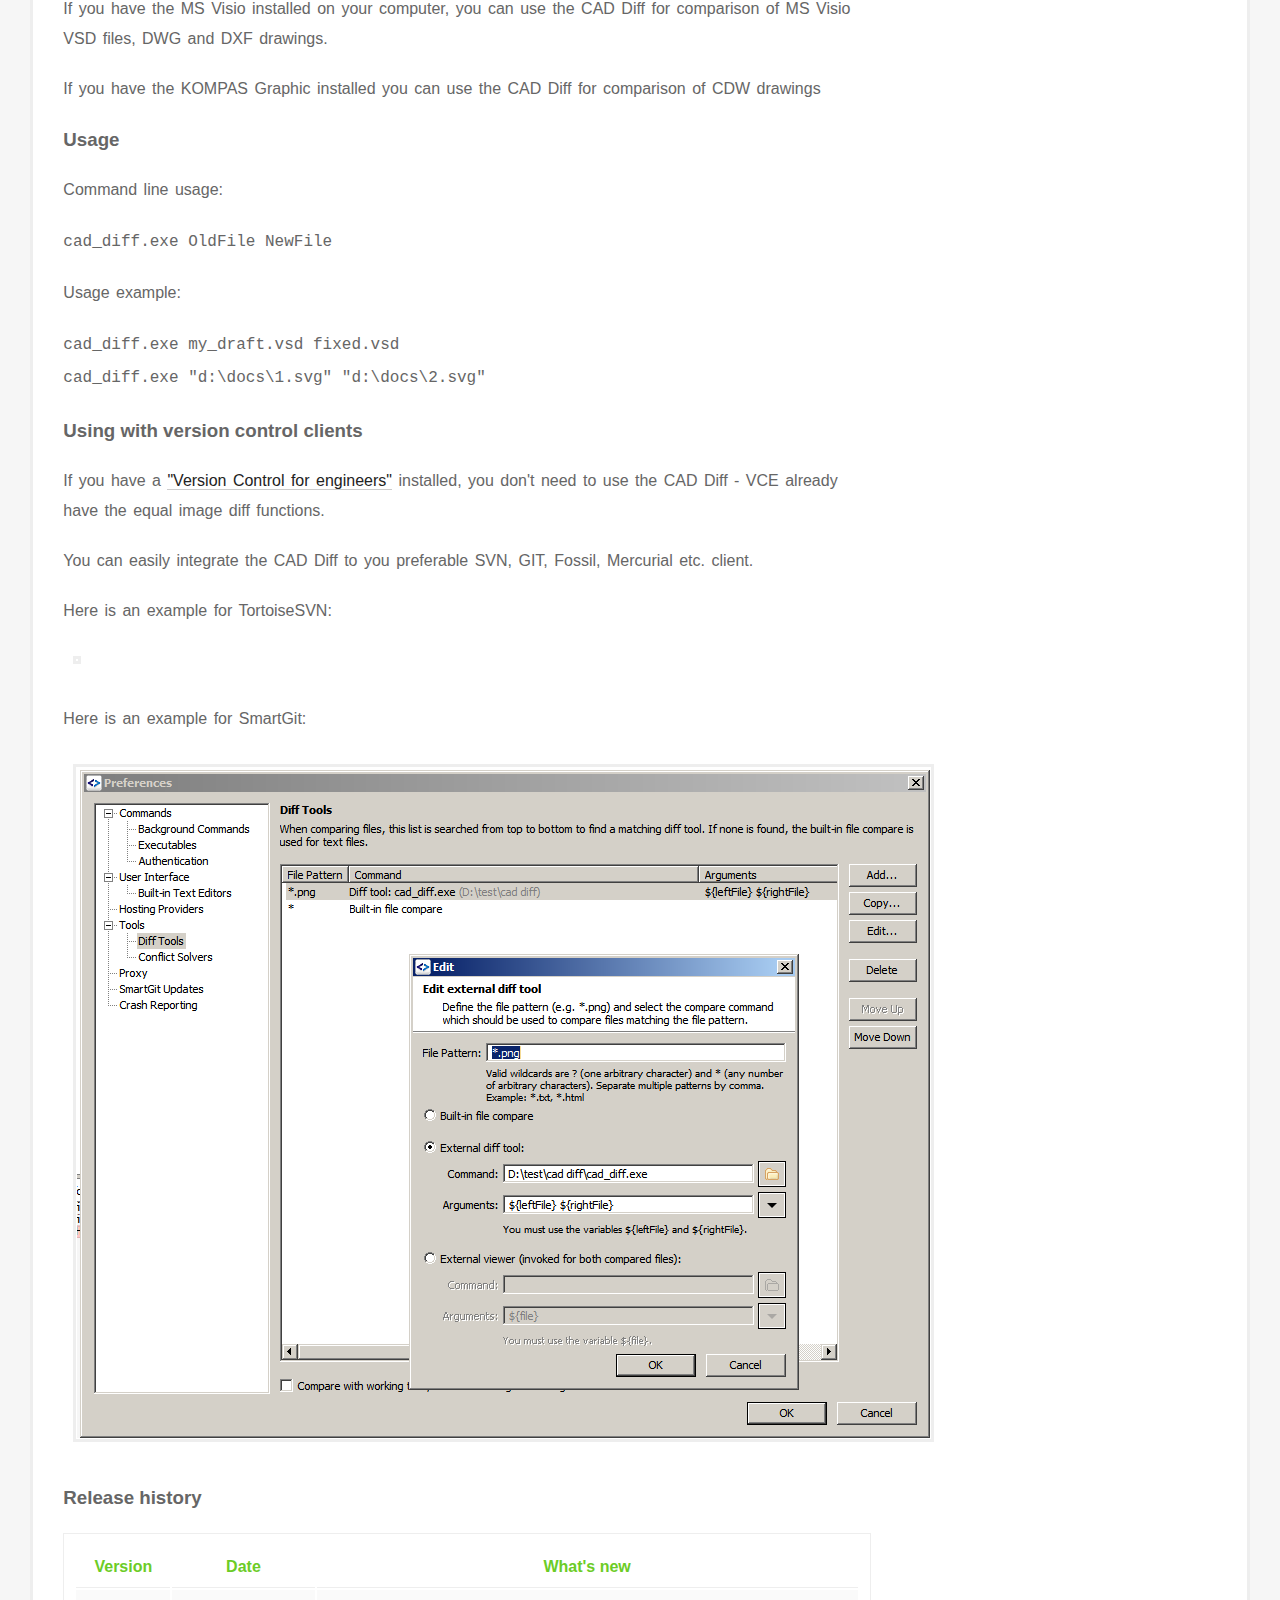
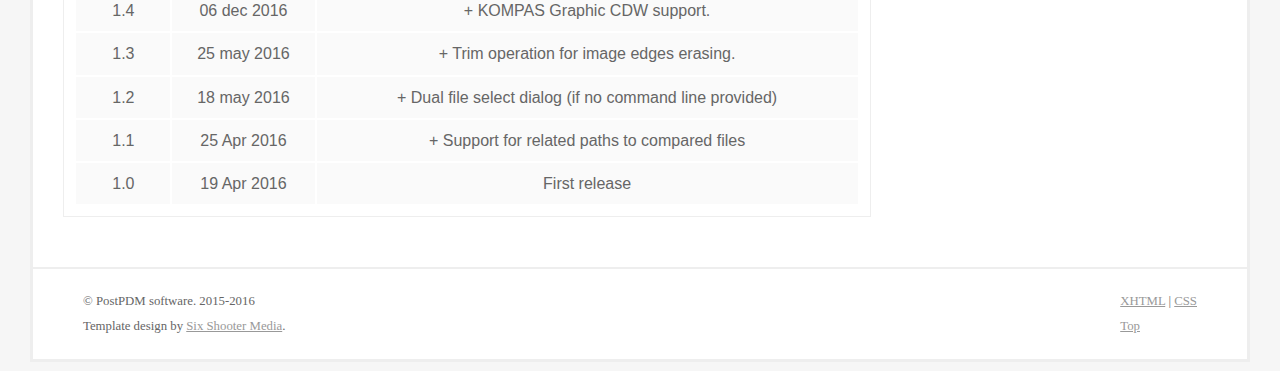
==== commit f022438f: "CAD Diff 1.4" ====
--- a/cad_diff.html
+++ b/cad_diff.html
@@ -19,7 +19,34 @@
 <div id="container">
   <div id="content">
 
-<h2><a href="#">CAD diff - visual comparison for CAD files</a></h2>   <p>&quot;CAD diff&quot; is a freeware Windows utility for CAD documents visual comparison.</p><p><img src="img/cad_diff/2016-06-01 11_54_56-Diff.png" alt="" /></p><h3>Download</h3><p>CAD Diff version, 5 MB zip for Windows, <strong>v1.3, release date 25.05.16</strong></p><p>Link: <big><strong><a href="https://bitbucket.org/yncoder/naiveshark/downloads/cad_diff_v1_3.zip">cad_diff_v1_3.zip</a></strong></big></p><h3>Usage</h3><p>Internal support for common image formats like BMP, GIF, PNG, PSD, SVG etc. You need the MS Visio installed on your computer to use the comparison for MS Visio VSD files, DWG and DXF drawings.</p><p>Command line usage:</p><code>cad_diff.exe OldFile NewFile</code><p>Usage example:</p><code>cad_diff.exe my_draft.vsd fixed.vsd</code><br><code>cad_diff.exe "d:\docs\1.svg" "d:\docs\2.svg"</code><h3>Using with version control clients</h3><p>If you have a &quot;Version Control for engineers&quot; installed, you don't need to use the CAD Diff - VCE already have the equal image diff function.</p><p>You can easily integrate the CAD Diff to you preferable SVN, GIT, Fossil, Mercurial etc. client.</p><p>Here is an example for SmartGit:</p><p><img src="img/cad_diff/2016-06-01 14_27_21-SmartGit 7.1.1.png" alt="" /></p><h3>Release history</h3><table><tbody><tr><th>Version</th><th>Date</th><th>What's new</th></tr><tr><td>1.3</td><td>25 may 2016</td><td>+ Trim operation for image edges erasing.</td></tr><tr><td>1.2</td><td>18 may 2016</td><td>+ Dual file select dialog (if no command line provided)</td></tr><tr><td>1.1</td><td>25 Apr 2016</td><td>+ Support for related paths to compared files</td></tr><tr><td>1.0</td><td>19 Apr 2016</td><td>First release</td></tr></tbody></table>
+<h2><a href="#">CAD diff - visual comparison for CAD files</a></h2>
+
+<p>&quot;CAD diff&quot; is a freeware Windows utility for CAD documents visual comparison.</p>
+<p><img src="img/cad_diff/2016-06-01 11_54_56-Diff.png" alt="" /></p>
+
+<h3>Download</h3><p>CAD Diff version, 5 MB zip for Windows, <strong>v1.4, release date 06.12.16</strong></p><p>Link: <big><strong><a href="https://bitbucket.org/yncoder/naiveshark/downloads/cad_diff_v1_4.zip">cad_diff_v1_4.zip</a></strong></big></p>
+
+<h3>Supported file formats</h3>
+<p>Internal support for common image formats like BMP, GIF, PNG, PSD, SVG etc.</p>
+<p>If you have the MS Visio installed on your computer, you can use the CAD Diff for comparison of MS Visio VSD files, DWG and DXF drawings.</p>
+<p>If you have the KOMPAS Graphic installed you can use the CAD Diff for comparison of CDW drawings</p>
+
+<h3>Usage</h3>
+<p>Command line usage:</p><code>cad_diff.exe OldFile NewFile</code><p>Usage example:</p><code>cad_diff.exe my_draft.vsd fixed.vsd</code><br><code>cad_diff.exe "d:\docs\1.svg" "d:\docs\2.svg"</code>
+
+<h3>Using with version control clients</h3>
+<p>If you have a <a href="index.html">&quot;Version Control for engineers&quot;</a> installed, you don't need to use the CAD Diff - VCE already have the equal image diff functions.</p>
+<p>You can easily integrate the CAD Diff to you preferable SVN, GIT, Fossil, Mercurial etc. client.</p>
+
+<p>Here is an example for TortoiseSVN:</p><p><img src="img/cad_diff/tortoise.png" alt="" /></p>
+
+<p>Here is an example for SmartGit:</p><p><img src="img/cad_diff/2016-06-01 14_27_21-SmartGit 7.1.1.png" alt="" /></p>
+
+<h3>Release history</h3>
+<table><tbody><tr><th>Version</th><th>Date</th><th>What's new</th></tr>
+<tr><td>1.4</td><td>06 dec 2016</td><td>+ KOMPAS Graphic CDW support.</td></tr>
+<tr><td>1.3</td><td>25 may 2016</td><td>+ Trim operation for image edges erasing.</td></tr>
+<tr><td>1.2</td><td>18 may 2016</td><td>+ Dual file select dialog (if no command line provided)</td></tr><tr><td>1.1</td><td>25 Apr 2016</td><td>+ Support for related paths to compared files</td></tr><tr><td>1.0</td><td>19 Apr 2016</td><td>First release</td></tr></tbody></table>
 
   </div>
   <div id="sidebar">
@@ -41,6 +68,8 @@
     <ul>
       <li><a href="http://subversion.apache.org/"><span>&raquo;</span> Apache&trade; Subversion&reg;</a></li>      
       <li><a href="https://en.wikipedia.org/wiki/Revision_control"><span>&raquo;</span> Revision control on Wikipedia</a></li>
+      <li><a href="https://en.wikipedia.org/wiki/Version_Control_for_engineers"><span>&raquo;</span>  Version Control for engineers on Wikipedia</a></li>
+      
     </ul>
   
 
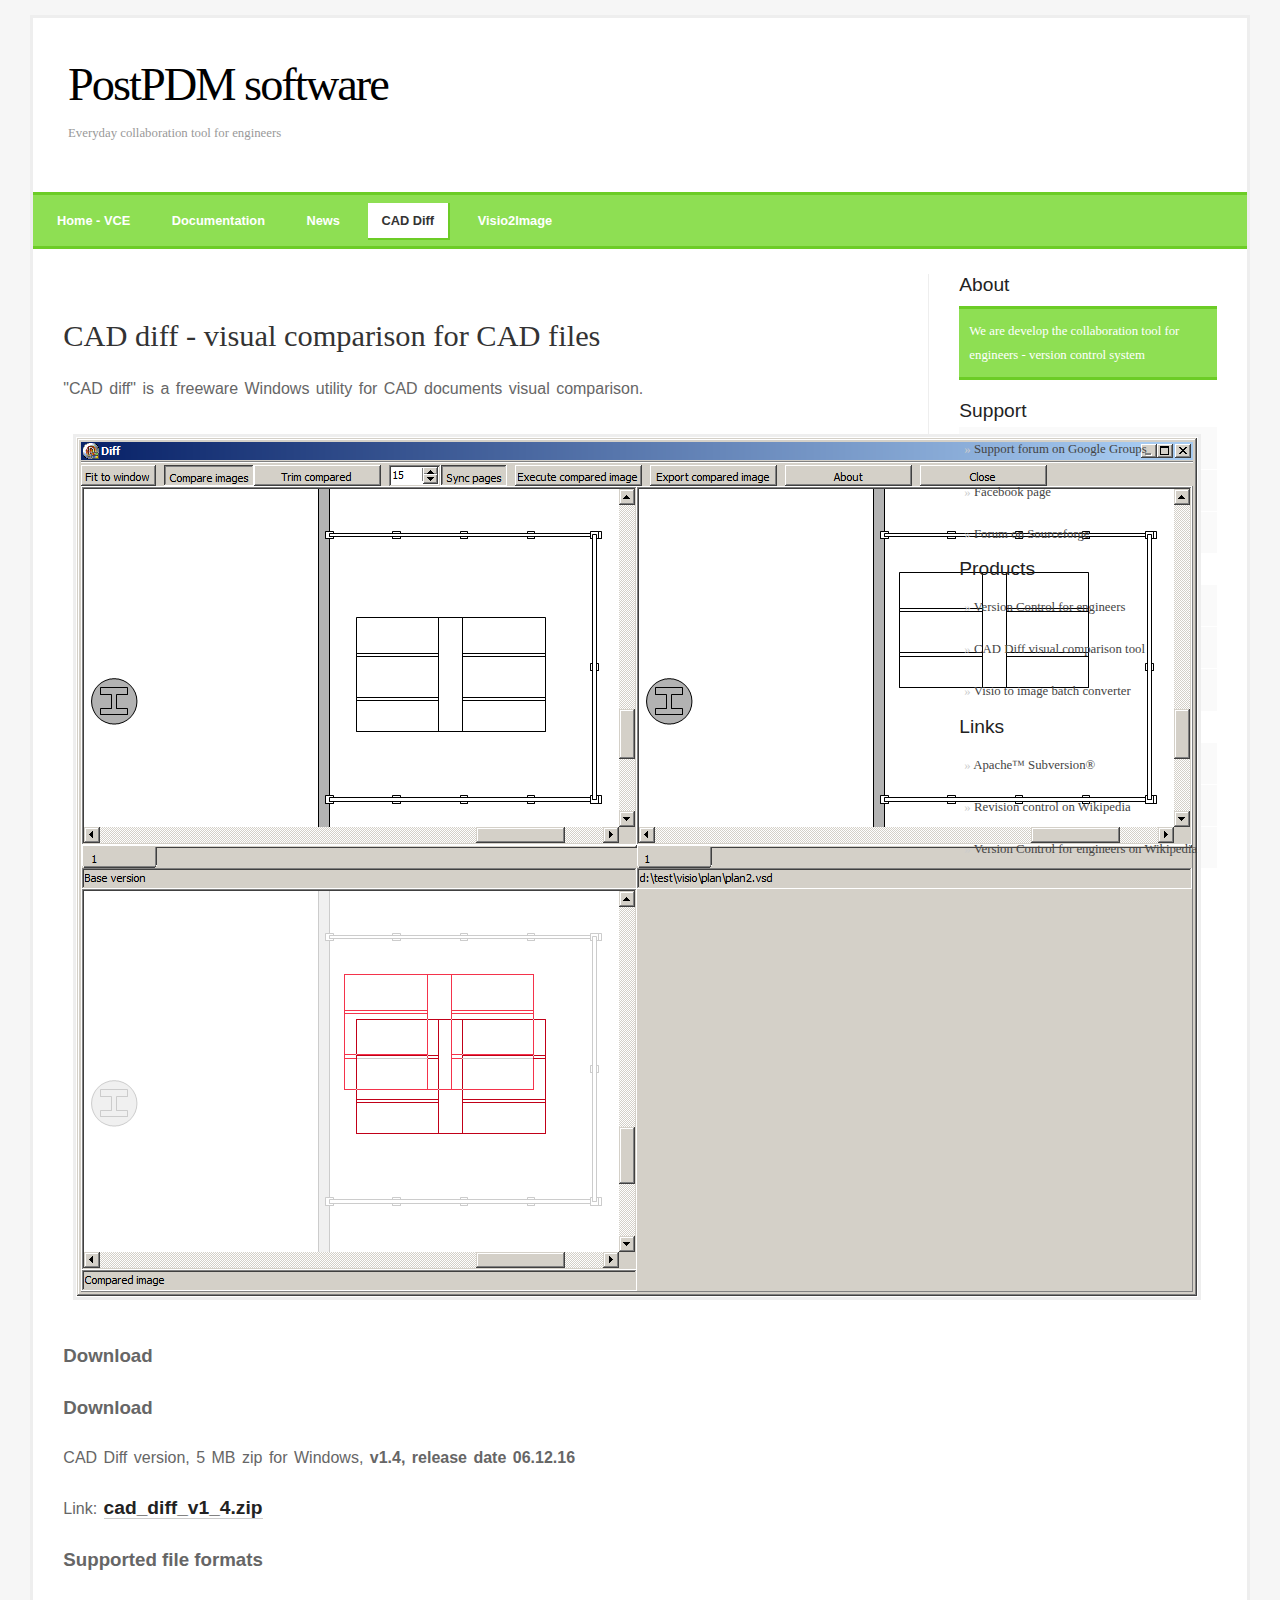
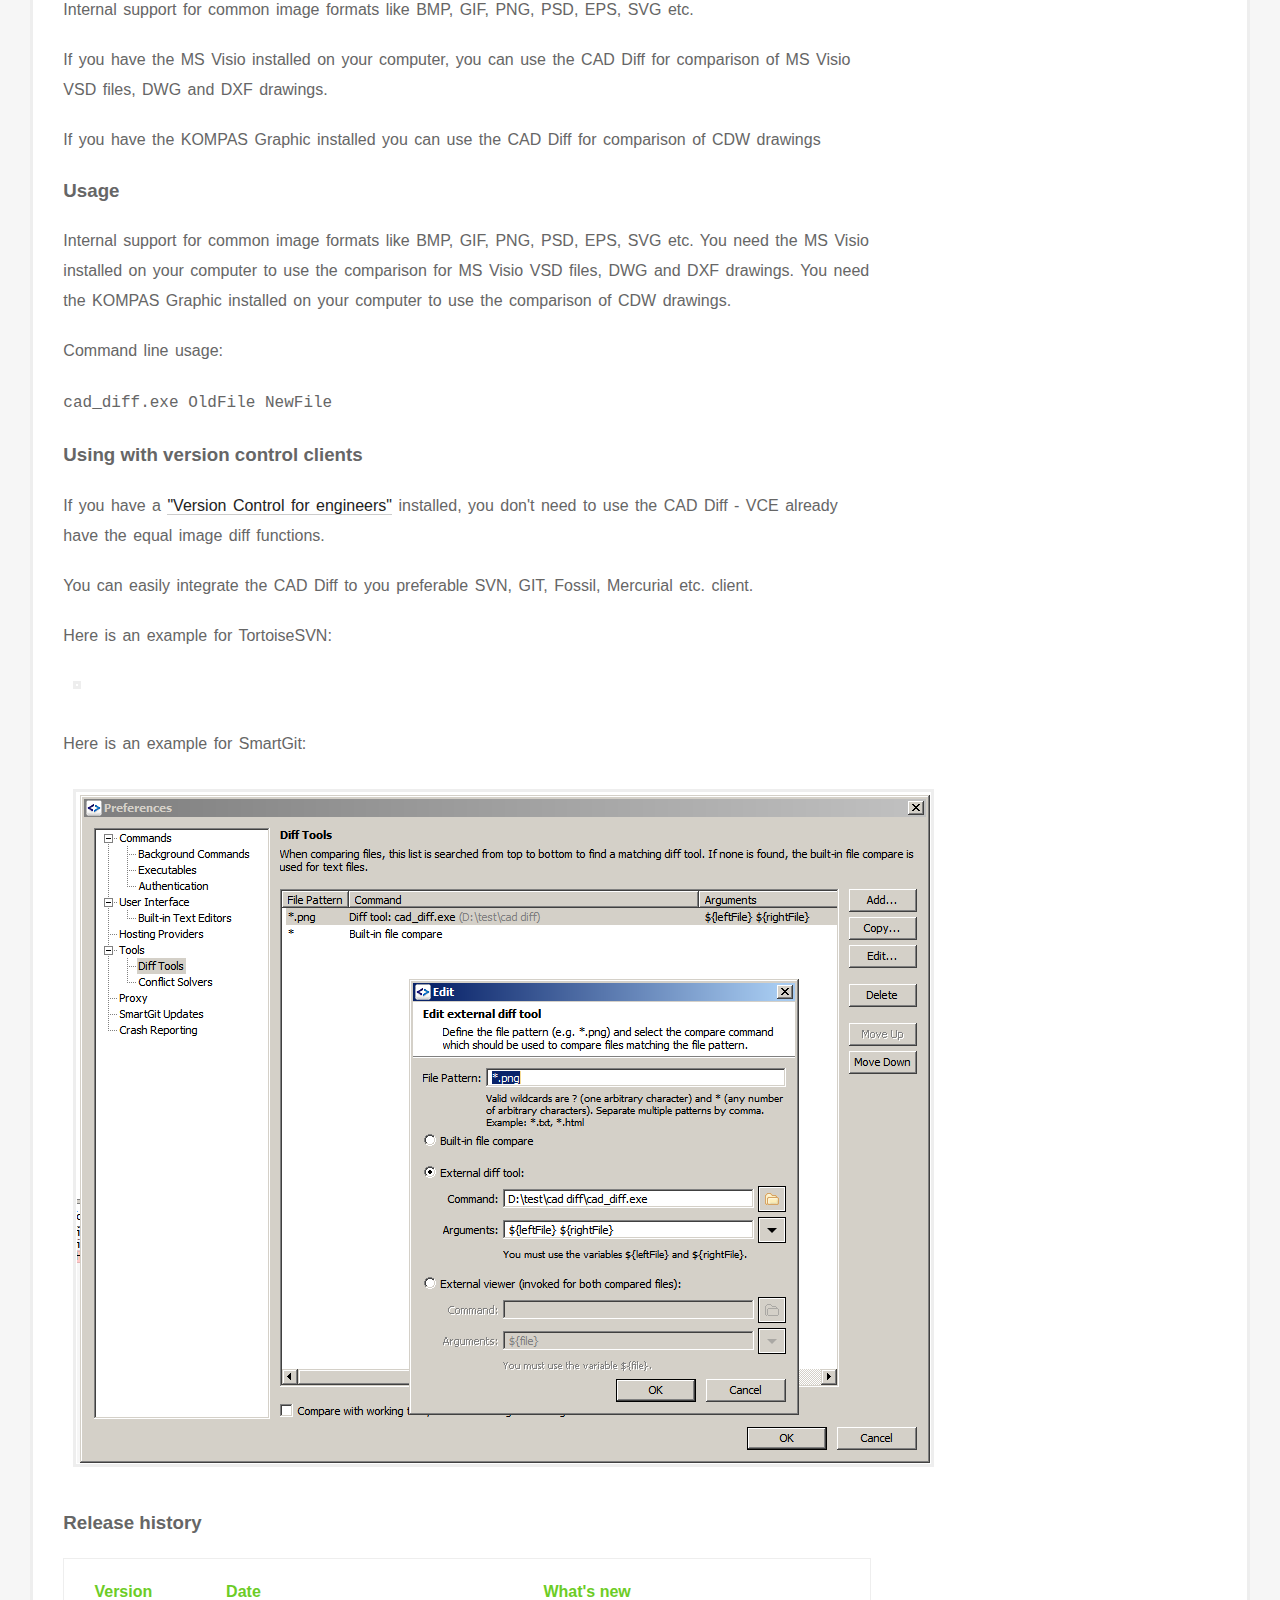
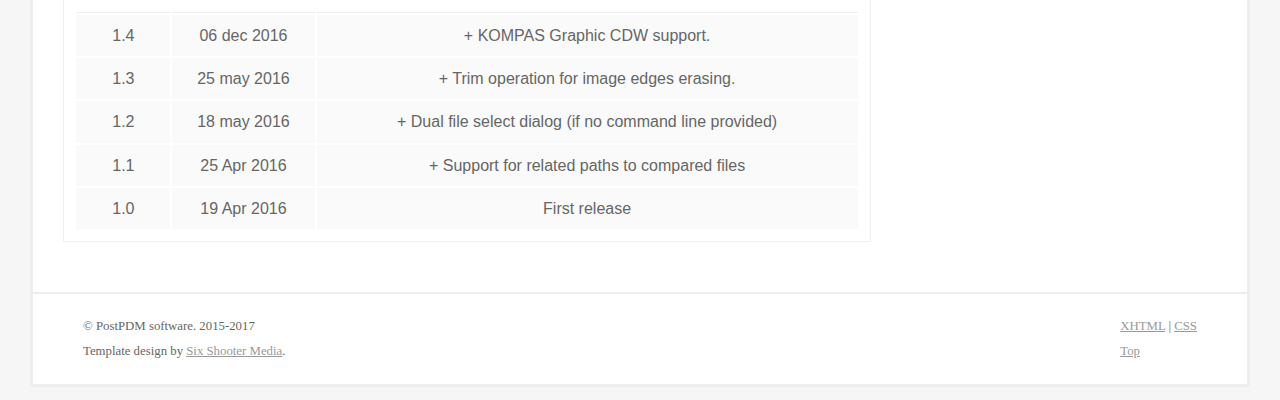
==== commit 7ad9b918: "v0.21" ====
--- a/cad_diff.html
+++ b/cad_diff.html
@@ -19,34 +19,7 @@
 <div id="container">
   <div id="content">
 
-<h2><a href="#">CAD diff - visual comparison for CAD files</a></h2>
-
-<p>&quot;CAD diff&quot; is a freeware Windows utility for CAD documents visual comparison.</p>
-<p><img src="img/cad_diff/2016-06-01 11_54_56-Diff.png" alt="" /></p>
-
-<h3>Download</h3><p>CAD Diff version, 5 MB zip for Windows, <strong>v1.4, release date 06.12.16</strong></p><p>Link: <big><strong><a href="https://bitbucket.org/yncoder/naiveshark/downloads/cad_diff_v1_4.zip">cad_diff_v1_4.zip</a></strong></big></p>
-
-<h3>Supported file formats</h3>
-<p>Internal support for common image formats like BMP, GIF, PNG, PSD, SVG etc.</p>
-<p>If you have the MS Visio installed on your computer, you can use the CAD Diff for comparison of MS Visio VSD files, DWG and DXF drawings.</p>
-<p>If you have the KOMPAS Graphic installed you can use the CAD Diff for comparison of CDW drawings</p>
-
-<h3>Usage</h3>
-<p>Command line usage:</p><code>cad_diff.exe OldFile NewFile</code><p>Usage example:</p><code>cad_diff.exe my_draft.vsd fixed.vsd</code><br><code>cad_diff.exe "d:\docs\1.svg" "d:\docs\2.svg"</code>
-
-<h3>Using with version control clients</h3>
-<p>If you have a <a href="index.html">&quot;Version Control for engineers&quot;</a> installed, you don't need to use the CAD Diff - VCE already have the equal image diff functions.</p>
-<p>You can easily integrate the CAD Diff to you preferable SVN, GIT, Fossil, Mercurial etc. client.</p>
-
-<p>Here is an example for TortoiseSVN:</p><p><img src="img/cad_diff/tortoise.png" alt="" /></p>
-
-<p>Here is an example for SmartGit:</p><p><img src="img/cad_diff/2016-06-01 14_27_21-SmartGit 7.1.1.png" alt="" /></p>
-
-<h3>Release history</h3>
-<table><tbody><tr><th>Version</th><th>Date</th><th>What's new</th></tr>
-<tr><td>1.4</td><td>06 dec 2016</td><td>+ KOMPAS Graphic CDW support.</td></tr>
-<tr><td>1.3</td><td>25 may 2016</td><td>+ Trim operation for image edges erasing.</td></tr>
-<tr><td>1.2</td><td>18 may 2016</td><td>+ Dual file select dialog (if no command line provided)</td></tr><tr><td>1.1</td><td>25 Apr 2016</td><td>+ Support for related paths to compared files</td></tr><tr><td>1.0</td><td>19 Apr 2016</td><td>First release</td></tr></tbody></table>
+<h2><a href="#">CAD diff - visual comparison for CAD files</a></h2>   <p>&quot;CAD diff&quot; is a freeware Windows utility for CAD documents visual comparison.</p><p><img src="img/cad_diff/2016-06-01 11_54_56-Diff.png" alt="" /></p><h3>Download</h3><h3>Download</h3><p>CAD Diff version, 5 MB zip for Windows, <strong>v1.4, release date 06.12.16</strong></p><p>Link: <big><strong><a href="https://bitbucket.org/yncoder/naiveshark/downloads/cad_diff_v1_4.zip">cad_diff_v1_4.zip</a></strong></big></p><h3>Supported file formats</h3><p>Internal support for common image formats like BMP, GIF, PNG, PSD, EPS, SVG etc.</p><p>If you have the MS Visio installed on your computer, you can use the CAD Diff for comparison of MS Visio VSD files, DWG and DXF drawings.</p><p>If you have the KOMPAS Graphic installed you can use the CAD Diff for comparison of CDW drawings</p><h3>Usage</h3><p>Internal support for common image formats like BMP, GIF, PNG, PSD, EPS, SVG etc. You need the MS Visio installed on your computer to use the comparison for MS Visio VSD files, DWG and DXF drawings. You need the KOMPAS Graphic installed on your computer to use the comparison of CDW drawings.</p><p>Command line usage:</p><code>cad_diff.exe OldFile NewFile</code><h3>Using with version control clients</h3><p>If you have a <a href="index.html">&quot;Version Control for engineers&quot;</a> installed, you don't need to use the CAD Diff - VCE already have the equal image diff functions.</p><p>You can easily integrate the CAD Diff to you preferable SVN, GIT, Fossil, Mercurial etc. client.</p><p>Here is an example for TortoiseSVN:</p><p><img src="img/cad_diff/tortoise.png" alt="" /></p><p>Here is an example for SmartGit:</p><p><img src="img/cad_diff/2016-06-01 14_27_21-SmartGit 7.1.1.png" alt="" /></p><h3>Release history</h3><table><tbody><tr><th>Version</th><th>Date</th><th>What's new</th></tr><tr><td>1.4</td><td>06 dec 2016</td><td>+ KOMPAS Graphic CDW support.</td></tr><tr><td>1.3</td><td>25 may 2016</td><td>+ Trim operation for image edges erasing.</td></tr><tr><td>1.2</td><td>18 may 2016</td><td>+ Dual file select dialog (if no command line provided)</td></tr><tr><td>1.1</td><td>25 Apr 2016</td><td>+ Support for related paths to compared files</td></tr><tr><td>1.0</td><td>19 Apr 2016</td><td>First release</td></tr></tbody></table>
 
   </div>
   <div id="sidebar">
@@ -81,7 +54,7 @@
 
   <p class="validate"><a href="http://validator.w3.org/check?uri=http://soft.postpdm.com/">XHTML</a> | <a href="http://jigsaw.w3.org/css-validator/">CSS</a><br />
     <a href="#content">Top</a></p>
-    <p>© PostPDM software. 2015-2016</p>
+    <p>© PostPDM software. 2015-2017</p>
   <p>Template design by <a href="http://www.sixshootermedia.com">Six Shooter Media</a>.<br />
 </div>
 
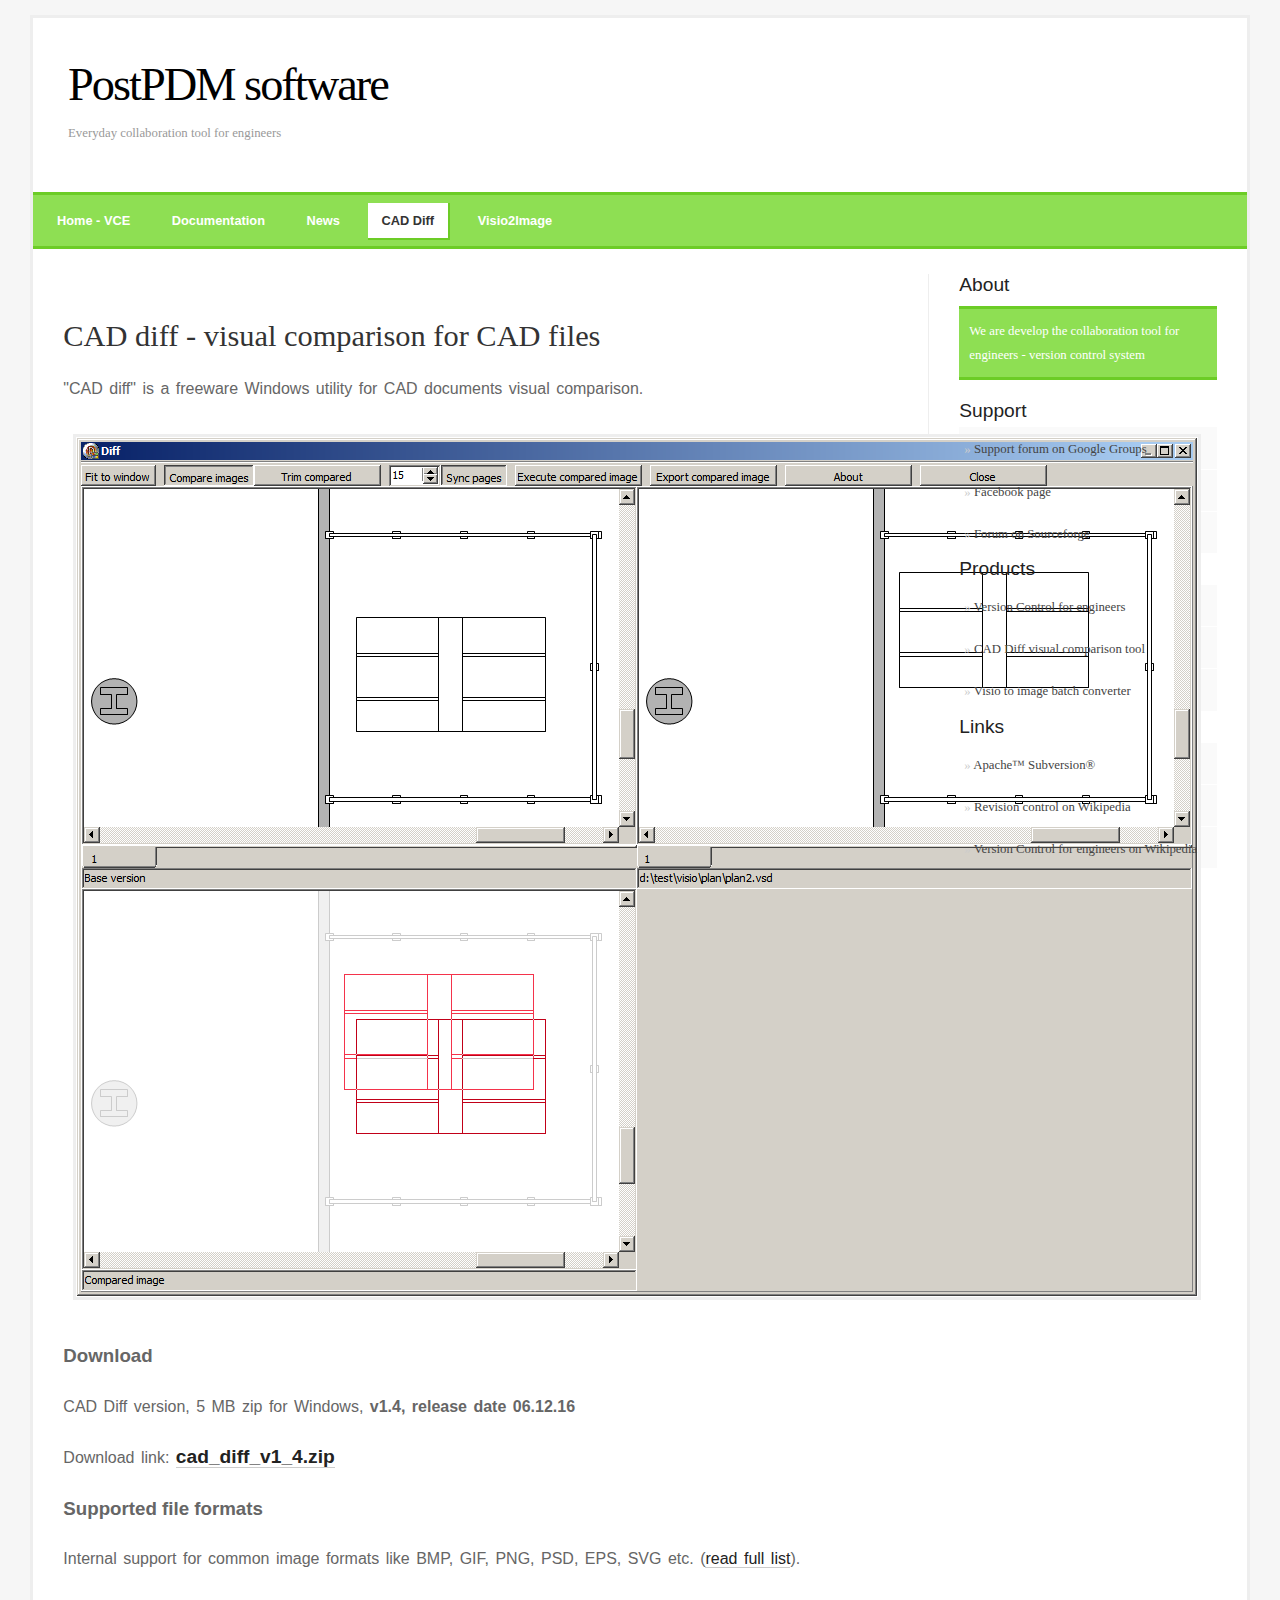
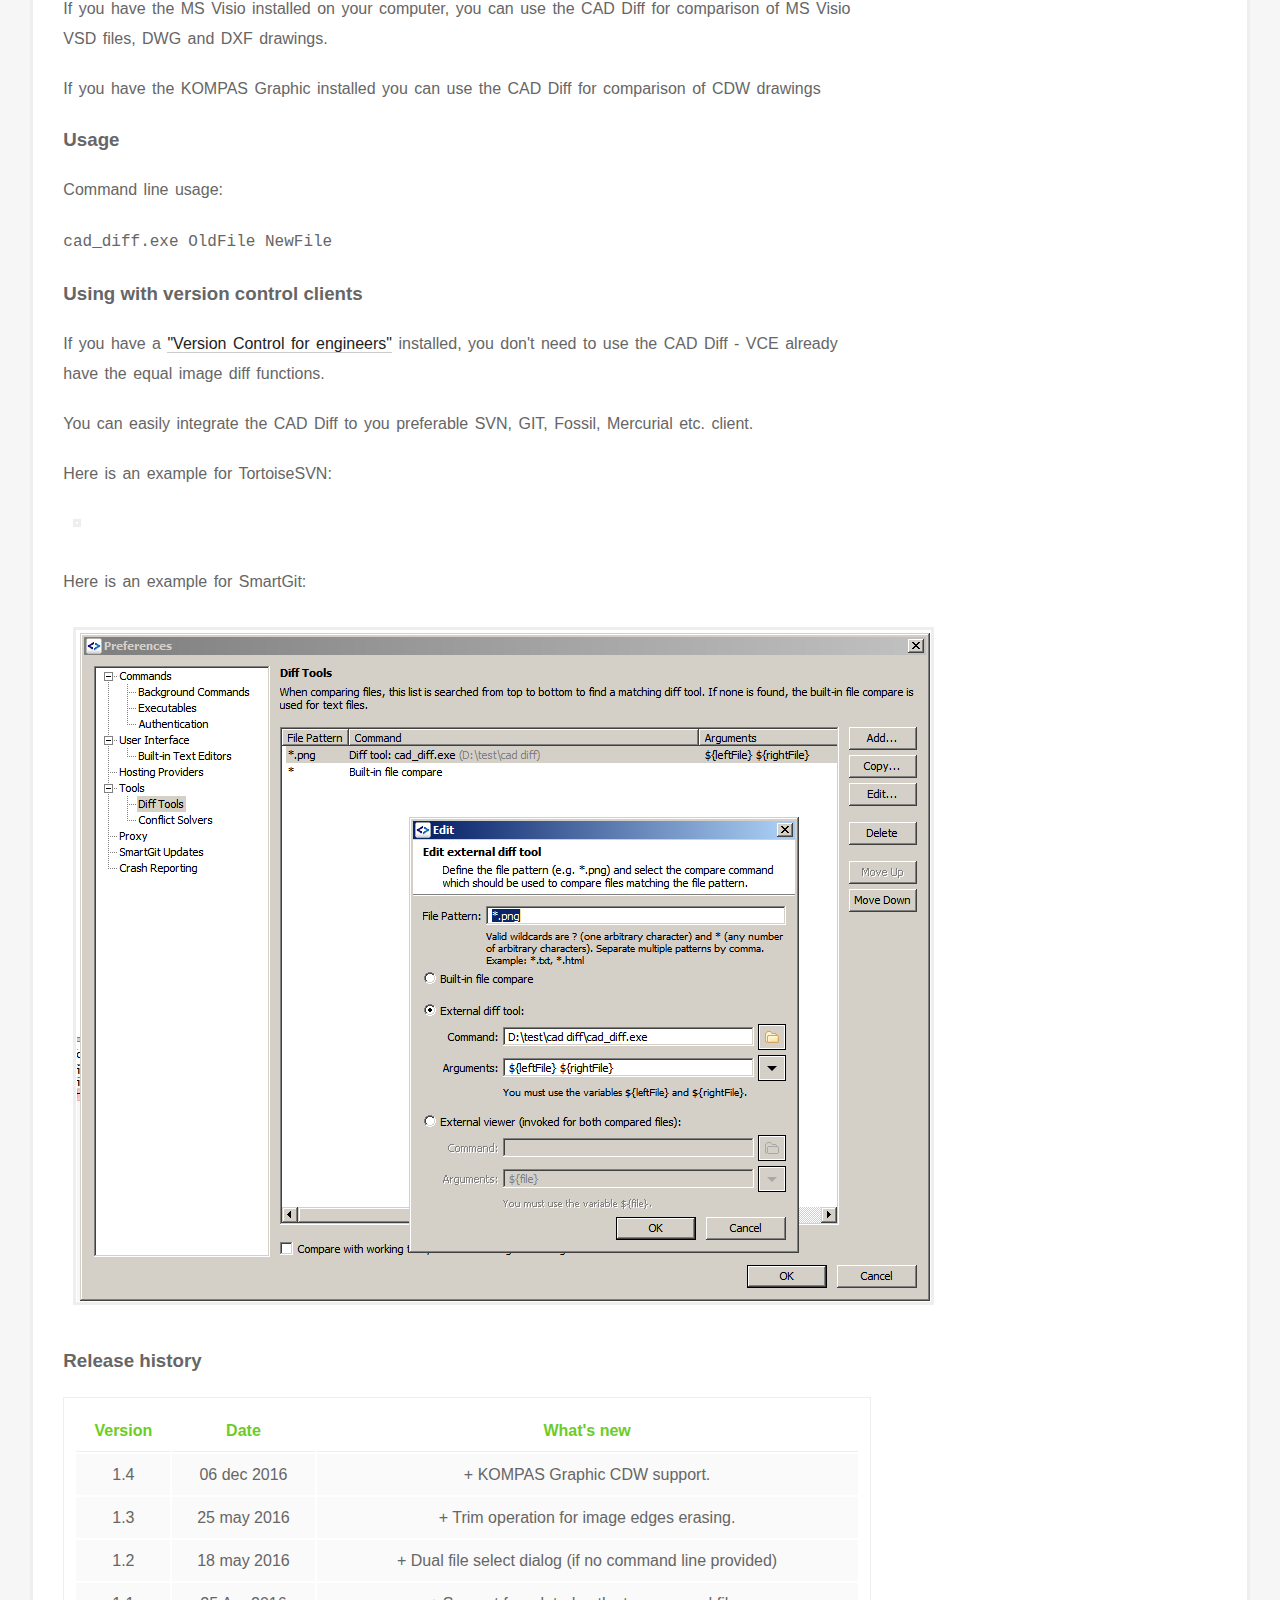
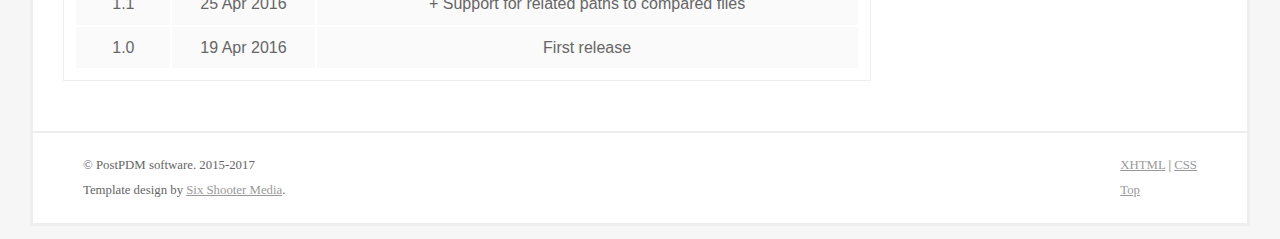
==== commit 4757c382: "list of image formats" ====
--- a/cad_diff.html
+++ b/cad_diff.html
@@ -19,7 +19,7 @@
 <div id="container">
   <div id="content">
 
-<h2><a href="#">CAD diff - visual comparison for CAD files</a></h2>   <p>&quot;CAD diff&quot; is a freeware Windows utility for CAD documents visual comparison.</p><p><img src="img/cad_diff/2016-06-01 11_54_56-Diff.png" alt="" /></p><h3>Download</h3><h3>Download</h3><p>CAD Diff version, 5 MB zip for Windows, <strong>v1.4, release date 06.12.16</strong></p><p>Link: <big><strong><a href="https://bitbucket.org/yncoder/naiveshark/downloads/cad_diff_v1_4.zip">cad_diff_v1_4.zip</a></strong></big></p><h3>Supported file formats</h3><p>Internal support for common image formats like BMP, GIF, PNG, PSD, EPS, SVG etc.</p><p>If you have the MS Visio installed on your computer, you can use the CAD Diff for comparison of MS Visio VSD files, DWG and DXF drawings.</p><p>If you have the KOMPAS Graphic installed you can use the CAD Diff for comparison of CDW drawings</p><h3>Usage</h3><p>Internal support for common image formats like BMP, GIF, PNG, PSD, EPS, SVG etc. You need the MS Visio installed on your computer to use the comparison for MS Visio VSD files, DWG and DXF drawings. You need the KOMPAS Graphic installed on your computer to use the comparison of CDW drawings.</p><p>Command line usage:</p><code>cad_diff.exe OldFile NewFile</code><h3>Using with version control clients</h3><p>If you have a <a href="index.html">&quot;Version Control for engineers&quot;</a> installed, you don't need to use the CAD Diff - VCE already have the equal image diff functions.</p><p>You can easily integrate the CAD Diff to you preferable SVN, GIT, Fossil, Mercurial etc. client.</p><p>Here is an example for TortoiseSVN:</p><p><img src="img/cad_diff/tortoise.png" alt="" /></p><p>Here is an example for SmartGit:</p><p><img src="img/cad_diff/2016-06-01 14_27_21-SmartGit 7.1.1.png" alt="" /></p><h3>Release history</h3><table><tbody><tr><th>Version</th><th>Date</th><th>What's new</th></tr><tr><td>1.4</td><td>06 dec 2016</td><td>+ KOMPAS Graphic CDW support.</td></tr><tr><td>1.3</td><td>25 may 2016</td><td>+ Trim operation for image edges erasing.</td></tr><tr><td>1.2</td><td>18 may 2016</td><td>+ Dual file select dialog (if no command line provided)</td></tr><tr><td>1.1</td><td>25 Apr 2016</td><td>+ Support for related paths to compared files</td></tr><tr><td>1.0</td><td>19 Apr 2016</td><td>First release</td></tr></tbody></table>
+<h2><a href="#">CAD diff - visual comparison for CAD files</a></h2>   <p>&quot;CAD diff&quot; is a freeware Windows utility for CAD documents visual comparison.</p><p><img src="img/cad_diff/2016-06-01 11_54_56-Diff.png" alt="" /></p><h3>Download</h3><p>CAD Diff version, 5 MB zip for Windows, <strong>v1.4, release date 06.12.16</strong></p><p>Download link: <big><strong><a href="https://bitbucket.org/yncoder/naiveshark/downloads/cad_diff_v1_4.zip">cad_diff_v1_4.zip</a></strong></big></p><h3>Supported file formats</h3><p>Internal support for common image formats like BMP, GIF, PNG, PSD, EPS, SVG etc. (<a href="docs.html#Supported_image_formats">read full list</a>).</p><p>If you have the MS Visio installed on your computer, you can use the CAD Diff for comparison of MS Visio VSD files, DWG and DXF drawings.</p><p>If you have the KOMPAS Graphic installed you can use the CAD Diff for comparison of CDW drawings</p><h3>Usage</h3><p>Command line usage:</p><code>cad_diff.exe OldFile NewFile</code><h3>Using with version control clients</h3><p>If you have a <a href="index.html">&quot;Version Control for engineers&quot;</a> installed, you don't need to use the CAD Diff - VCE already have the equal image diff functions.</p><p>You can easily integrate the CAD Diff to you preferable SVN, GIT, Fossil, Mercurial etc. client.</p><p>Here is an example for TortoiseSVN:</p><p><img src="img/cad_diff/tortoise.png" alt="" /></p><p>Here is an example for SmartGit:</p><p><img src="img/cad_diff/2016-06-01 14_27_21-SmartGit 7.1.1.png" alt="" /></p><h3>Release history</h3><table><tbody><tr><th>Version</th><th>Date</th><th>What's new</th></tr><tr><td>1.4</td><td>06 dec 2016</td><td>+ KOMPAS Graphic CDW support.</td></tr><tr><td>1.3</td><td>25 may 2016</td><td>+ Trim operation for image edges erasing.</td></tr><tr><td>1.2</td><td>18 may 2016</td><td>+ Dual file select dialog (if no command line provided)</td></tr><tr><td>1.1</td><td>25 Apr 2016</td><td>+ Support for related paths to compared files</td></tr><tr><td>1.0</td><td>19 Apr 2016</td><td>First release</td></tr></tbody></table>
 
   </div>
   <div id="sidebar">
